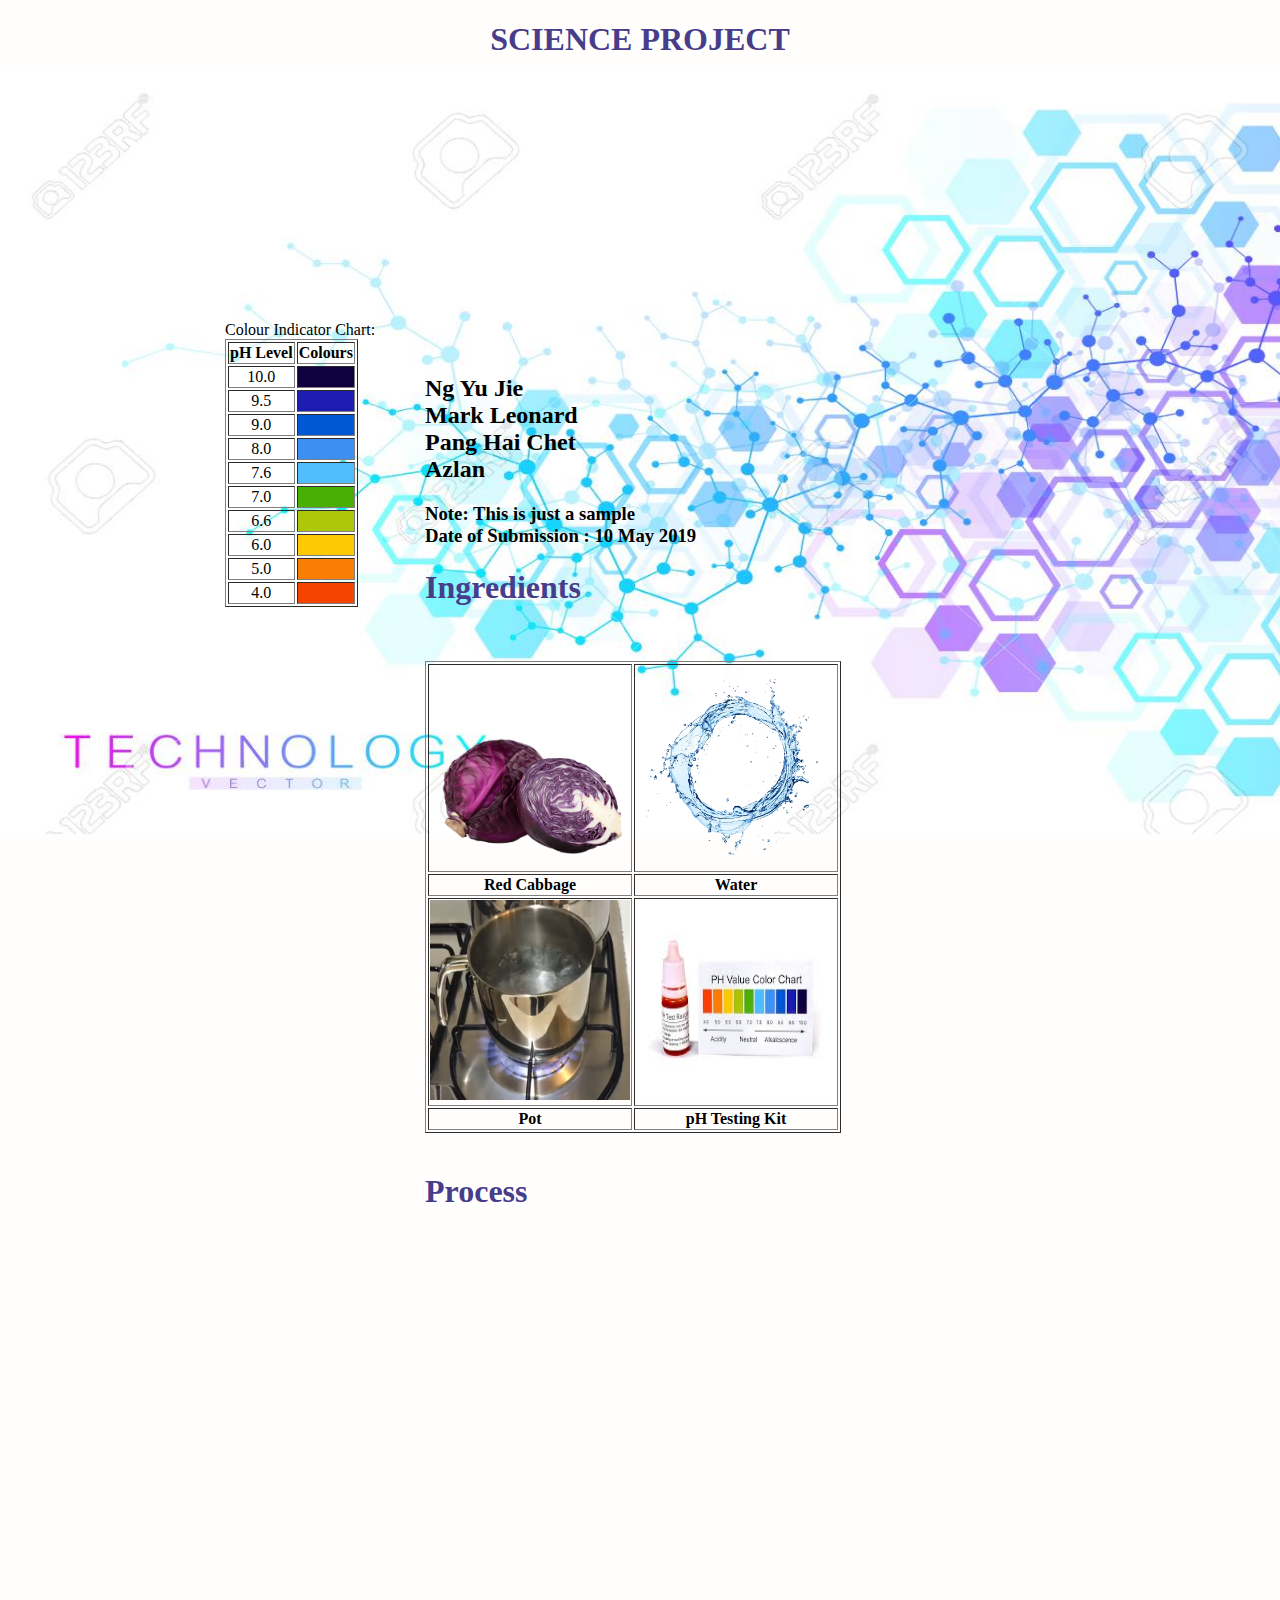
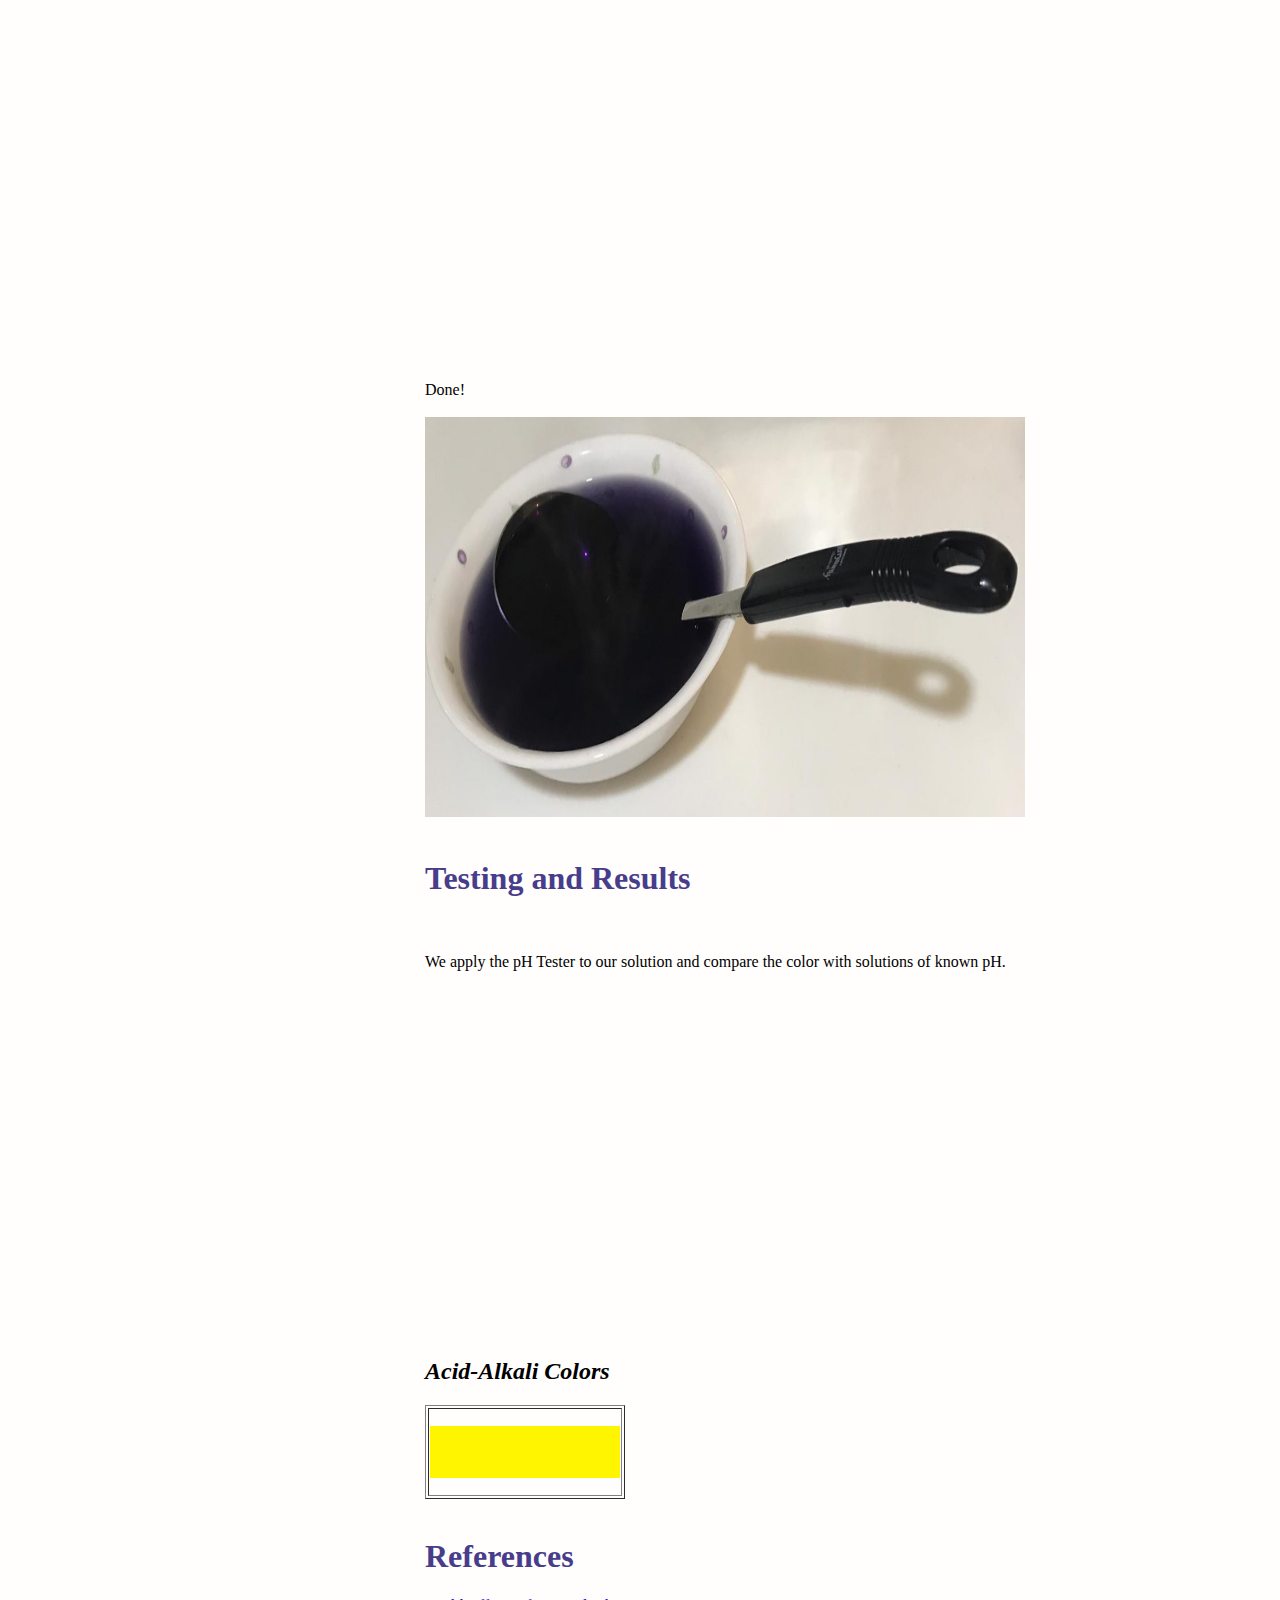
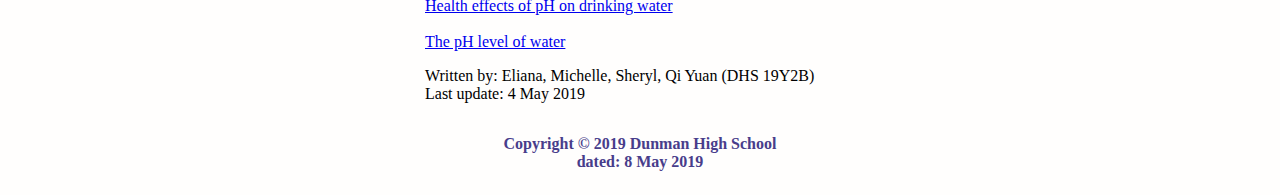
==== main.html @ 45a34dab "Add files via upload" ====
<!doctype html>
<html>
<head>
<title>
Science Project
</title>

<link rel="stylesheet" href="theme4.css">




</head>
<body>
<div id="mainheader">

        <h1>
            SCIENCE PROJECT
        </h1>
        <br />

</div>

<div class="mainclass">

<div id="sidebar">

Colour Indicator Chart:
<table border=1>
<tr>
<th>pH Level</th>
<th>Colours</th>

</tr>



<tr>
<td align="center">10.0</td>
<td bgcolor="#0F013F">&nbsp;</td>
</tr>

<tr>
<td align="center">9.5</td>
<td bgcolor="#1D1DB1">&nbsp;</td>
</tr>

<tr>
<td align="center">9.0</td>
<td bgcolor="#0058D4">&nbsp;</td>
</tr>

<tr>
<td align="center">8.0</td>
<td bgcolor="#3D8FF2">&nbsp;</td>
</tr>

<tr>
<td align="center">7.6</td>
<td bgcolor="#50BEFD">&nbsp;</td>
</tr>

<tr>
<td align="center">7.0</td>
<td bgcolor="#49AF03">&nbsp;</td>
</tr>

<tr>
<td align="center">6.6</td>
<td bgcolor="#AEC709">&nbsp;</td>
</tr>


<tr>
<td align="center">6.0</td>
<td bgcolor="#FDC903">&nbsp;</td>
</tr>

<tr>
<td align="center">5.0</td>
<td bgcolor="#F97F04">&nbsp;</td>
</tr>

<tr>
<td align="center">4.0</td>
<td bgcolor="#F64300">&nbsp;</td>
</tr>


</table>

<p >&nbsp;</p>
<p >&nbsp;</p>


</div>
<div id="maindata">
<p>&nbsp;</p>
        <h2>
            Ng Yu Jie
			<br>
            Mark Leonard
			<br>
            Pang Hai Chet
			<br>
            Azlan
        </h2>
        <h3>
            Note: This is just a sample<br />
            Date of Submission : 10 May 2019
        </h3>


<h1>
			Ingredients
		</h1>
<p>&nbsp;</p>



<table border=1>
    <tr>
    <th> <img src="redcab01.png" width="200" height="200" alt="" id="Cabbage" /> </th>

    <th><img src="water.png" width="200" height="200" alt=""/></th>
    </tr>
    <tr>
    <th> Red Cabbage </th>
    <th> Water</th>
    </tr>
    <tr>
    <th><img src="pot.jpg" width="200" height="200" alt=""/></th>
    <th><img src="phtester.jpg" width="200" height="200" alt=""/></th>
    </tr>
<tr>
    <th> Pot </th>
    <th> pH Testing Kit</th>
    </tr>
</table>
<br />


    		<h1>
			Process
		</h1>


<p>&nbsp;</p>


<iframe width="420" height="345" src="https://www.youtube.com/embed/M4yHIWJAlv8" frameborder="0" allow="accelerometer; autoplay; encrypted-media; gyroscope; picture-in-picture" allowfullscreen></iframe>
<iframe width="420" height="345" src="https://www.youtube.com/embed/SJE7nAapqrU" frameborder="0" allow="accelerometer; autoplay; encrypted-media; gyroscope; picture-in-picture" allowfullscreen></iframe>
<br />
<br />
Done!
<br />
<br />
<img src="processoutcome.jpg" width="600" height="400" alt=""/><br>
<br />








    <h1> Testing and Results </h1>
<p>&nbsp;</p>

We apply the pH Tester to our solution and compare the color with solutions of known pH. <br>
<br>
<iframe width="420" height="345" src="https://www.youtube.com/embed/X20SXpQe044" frameborder="0" allow="accelerometer; autoplay; encrypted-media; gyroscope; picture-in-picture" allowfullscreen></iframe>
<br>
<h2><em>Acid-Alkali Colors</em></h2>


<table width="200" border="1">
  <tbody>
    <tr>
      <td>

	<div id="phcolor" style="background-color: #FFF500">

		<p>&nbsp;</p>
		<p>&nbsp;</p>
		</div>

		</td>
    </tr>
  </tbody>
</table>



<br />


		<h1>
			References
		</h1>
<a href="https://www.livestrong.com/article/214475-health-effects-of-ph-on-drinking-water" target="_blank">Health effects of pH on drinking water</a>
<br />
<br />
<a href="https://www.watersystemscouncil.org/download/wellcare_information_sheets/potential_groundwater_contaminant_information_sheets/9709284pH_Update_September_2007.pdf"
 target="_blank">The pH level of water</a>
<br />
<p>
Written by: Eliana, Michelle, Sheryl, Qi Yuan (DHS 19Y2B)
<br />
Last update: 4 May 2019
<br />


</div>

<div id="footer2">

	<p align="center">
	Copyright &copy; 2019 Dunman High School<br />
	dated: 8 May 2019
	</p>

</div>
</div>



</body>
</html>
---- theme4.css ----
@charset "utf-8";
/* CSS Document */

body
{
            	background-color:#FFFEFD;
				background-image: url(chemistry.jpg);
            	background-repeat: no-repeat;
            	background-position:center;
            	background-attachment:fixed;
            	background-size: auto;
	            	background-size:1290px 768px;
}
h1   {color: darkslateblue;}


#titlename
{
	color:#506A83;
}

#mainheader
{
            	border: none;
            	position: static;
            	right: 0;
            	left: 0;
            	bottom: 0;
            	/* background-color:#0A3EA6; */
            	height: 300px;
            	width: 830px;
            	margin: 0 auto;
				text-align: center;

}

#maindata
{

     float: right;
     border: none;
     width: 630px;

	/* overflow-y:inherit; */


}

.mainclass
{
            	border: none;
            	border-color:#A0F37E;
            	width: 830px;
            	margin: 0 auto;
				overflow: hidden;

}

#sidebar
{
            	float: left;
            	border: none;
            	border-color: #C12528;
            	/* background-color: #BDE509; */
            	width: 200px;
				height: 500px;
	/* overflow-y: auto; */



}

#footer1
{
            	float: left;
            	right: 0;
            	bottom: 0;
            	left: 0;
            	width: 700;
            	border: solid;
            	margin: 0 auto
}

#footer2
{
            	float: left;
            	position: static;
            	right: 0;
            	bottom: 0;
            	left: 0;
            	width: 830px;
            	border: none;
            	margin: 0 auto;
	font-weight: bold;
	color: darkslateblue;

}



theme4.css.txt
Displaying theme3.css.txt.
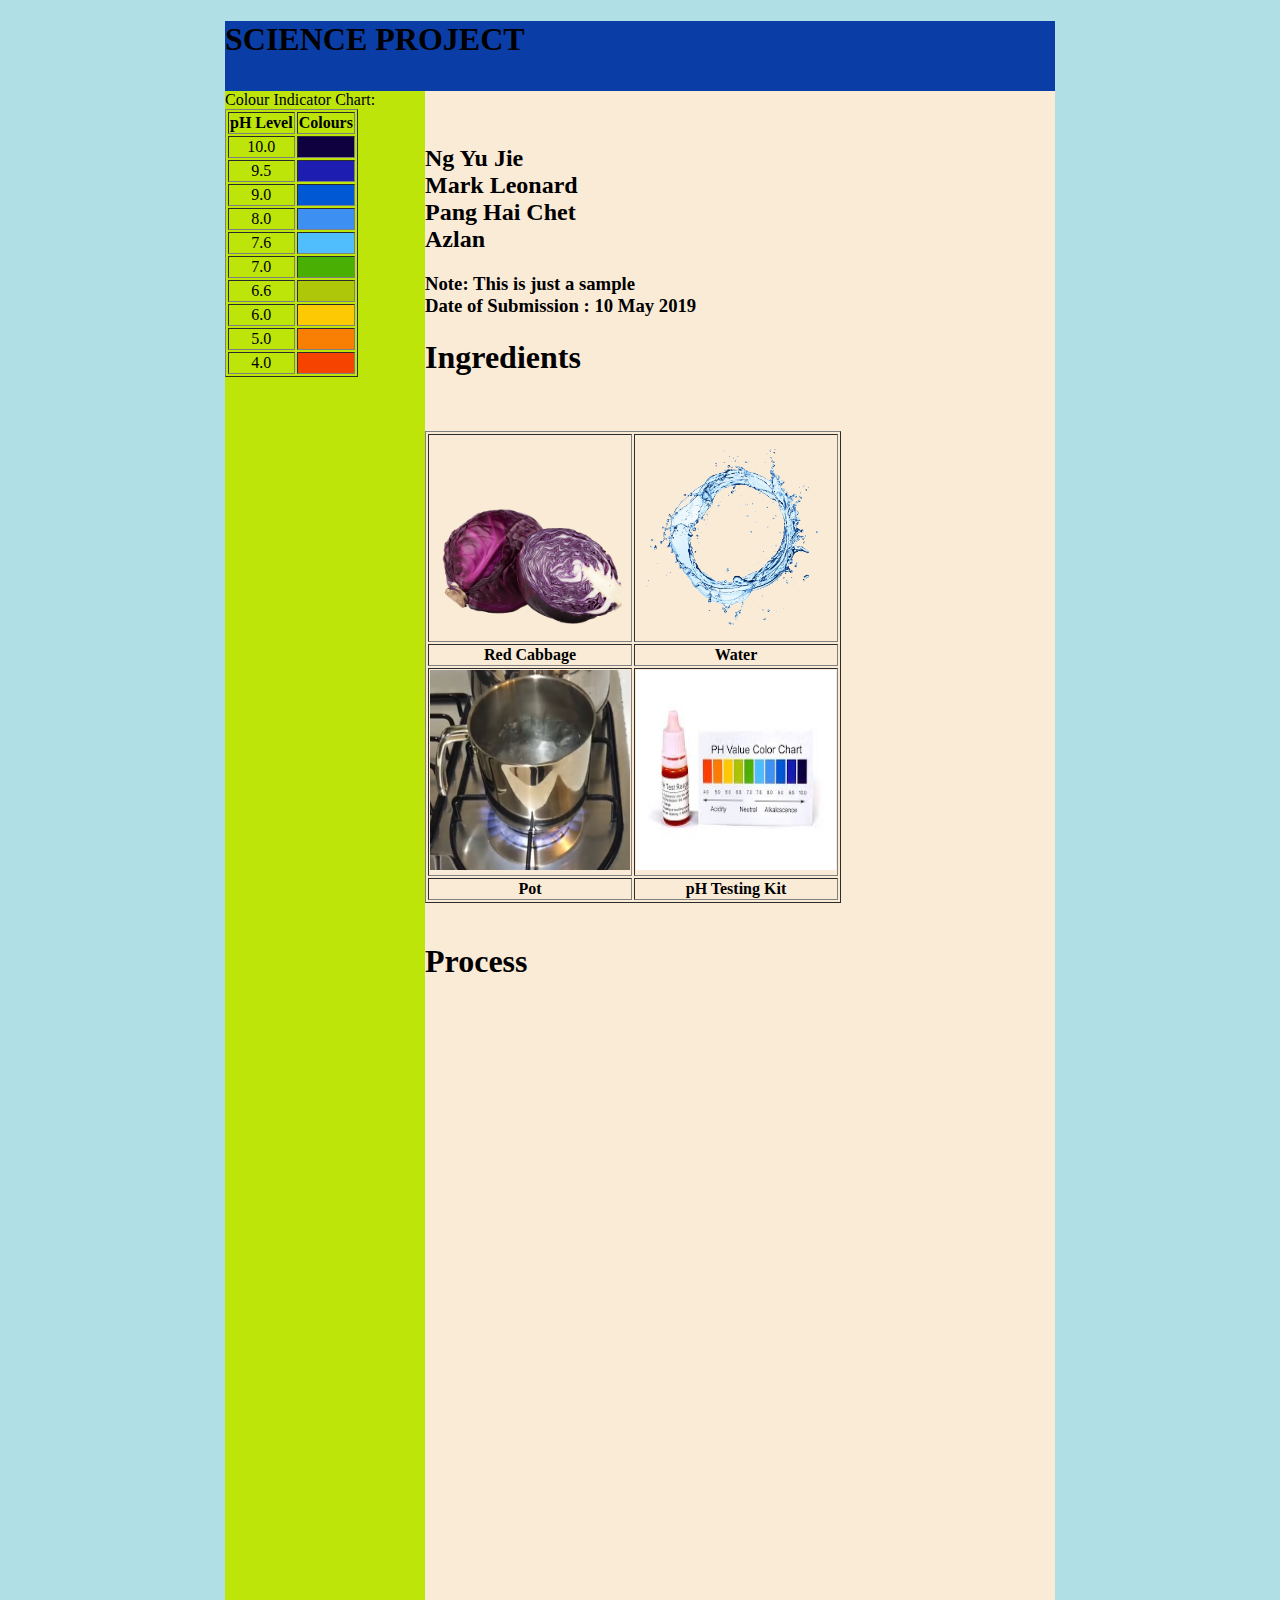
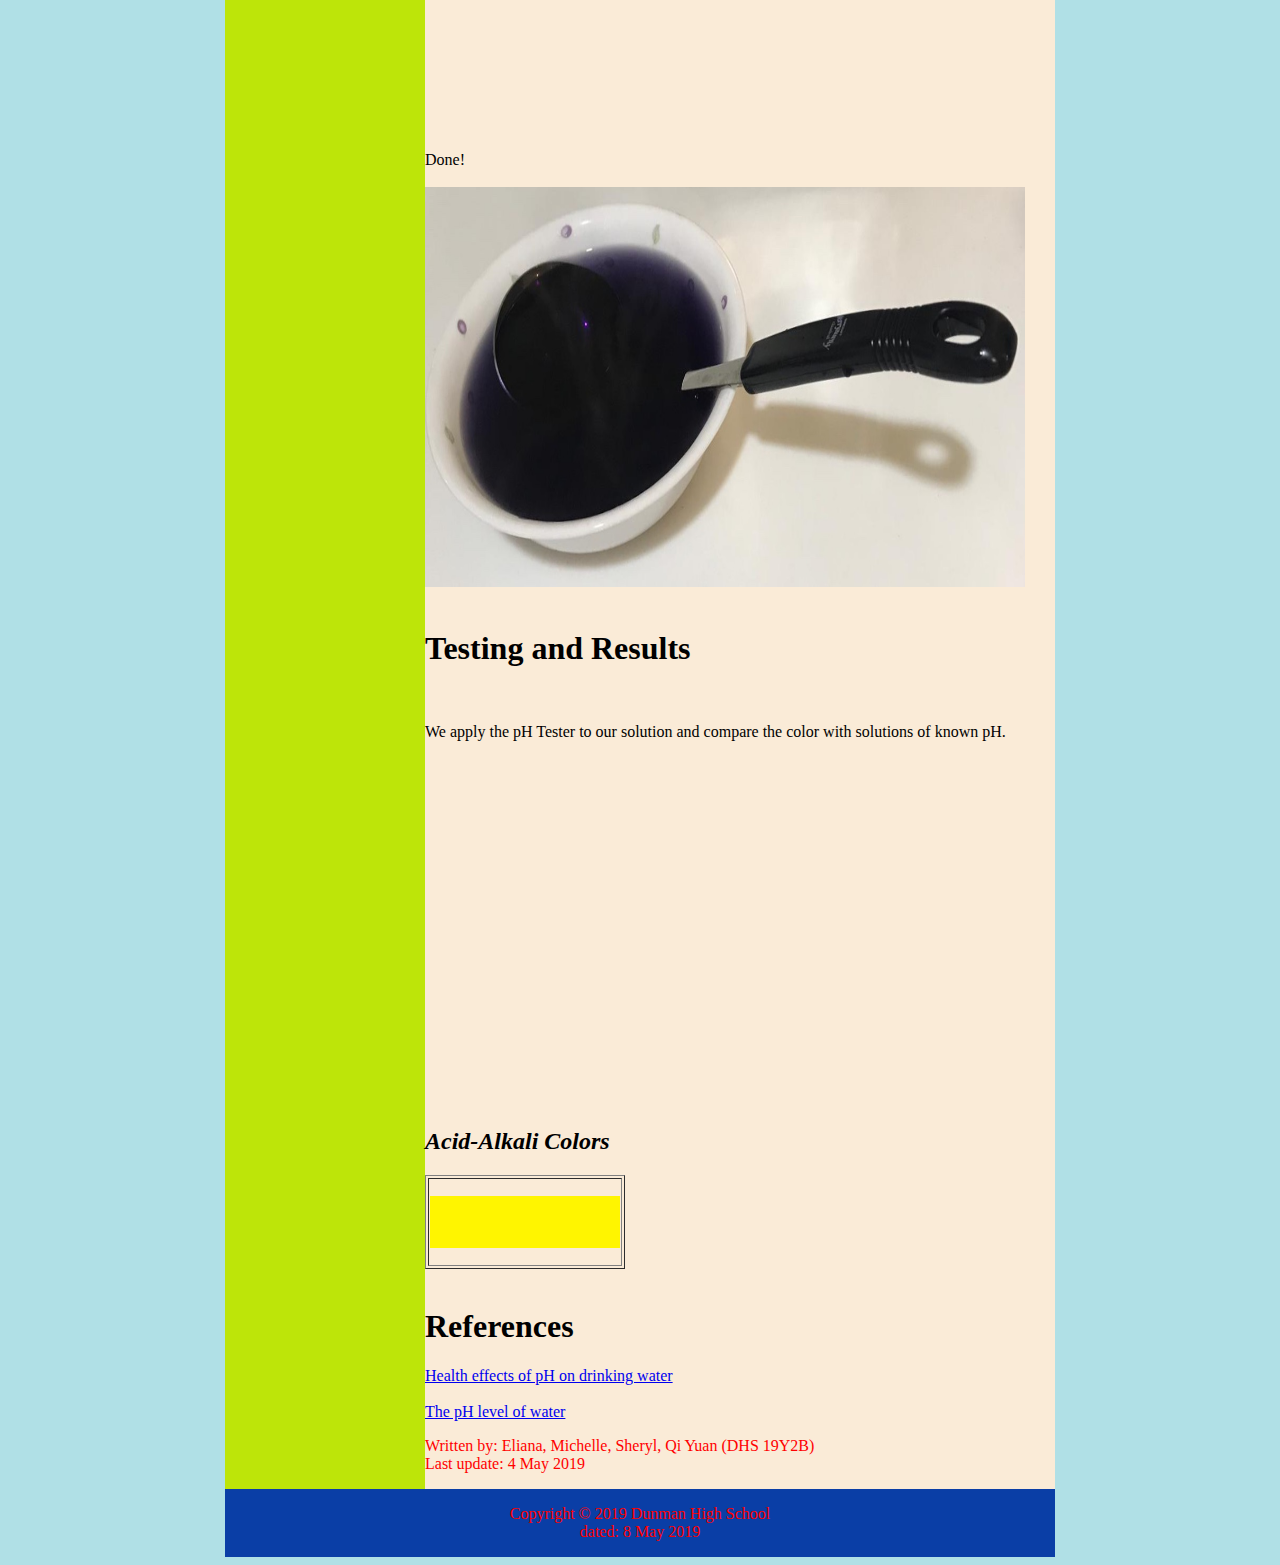
==== commit 436e958e: "Update main.html" ====
--- a/main.html
+++ b/main.html
@@ -5,7 +5,7 @@
 Science Project
 </title>
 
-<link rel="stylesheet" href="theme4.css">
+<link rel="stylesheet" href="theme3.css">
 
 
 
--- a/theme3.css
+++ b/theme3.css
@@ -0,0 +1,88 @@
+@charset "utf-8";
+/* CSS Document */
+
+body
+{
+            	background-color: powderblue;
+            	background-repeat: no-repeat;
+            	background-position:center;
+            	background-attachment: fixed;
+            	background-size:auto;
+}
+h1   {color: black;}
+p	{color: red;}
+
+#mainheader
+{
+            	border: none;
+            	position: static;
+            	right: 0;
+            	left: 0;
+            	bottom: 0;
+            	background-color:#0A3EA6;
+            	height: 70px;
+            	width: 830px;
+            	margin: 0 auto;
+}
+
+#maindata
+{
+
+     float: right;
+     border: none;
+     width: 630px;
+     background-color:antiquewhite;
+     min-height: 100px;
+     padding-bottom: 99999px;
+     margin-bottom: -99999px;
+
+}
+
+.mainclass
+{
+            	border: none;
+            	border-color:#A0F37E;
+            	width: 830px;
+            	min-height: 100px;
+            	margin: 0 auto;
+            	overflow: hidden;
+}
+
+#sidebar
+{
+            	float: left;
+            	border: none;
+            	border-color: #C12528;
+            	background-color: #BDE509;
+            	width: 200px;
+            	height: 500px;
+            	min-height: 100px;
+            	padding-bottom: 99999px;
+            	margin-bottom: -99999px;
+}
+
+#footer1
+{
+            	float: left;
+            	right: 0;
+            	bottom: 0;
+            	left: 0;
+            	width: 700;
+            	border: solid;
+            	margin: 0 auto
+}
+
+#footer2
+{
+            	float: left;
+            	position: static;
+            	right: 0;
+            	bottom: 0;
+            	left: 0;
+            	width: 830px;
+            	border: none;
+            	background-color:#0A3EA6;
+            	margin: 0 auto
+}
+
+
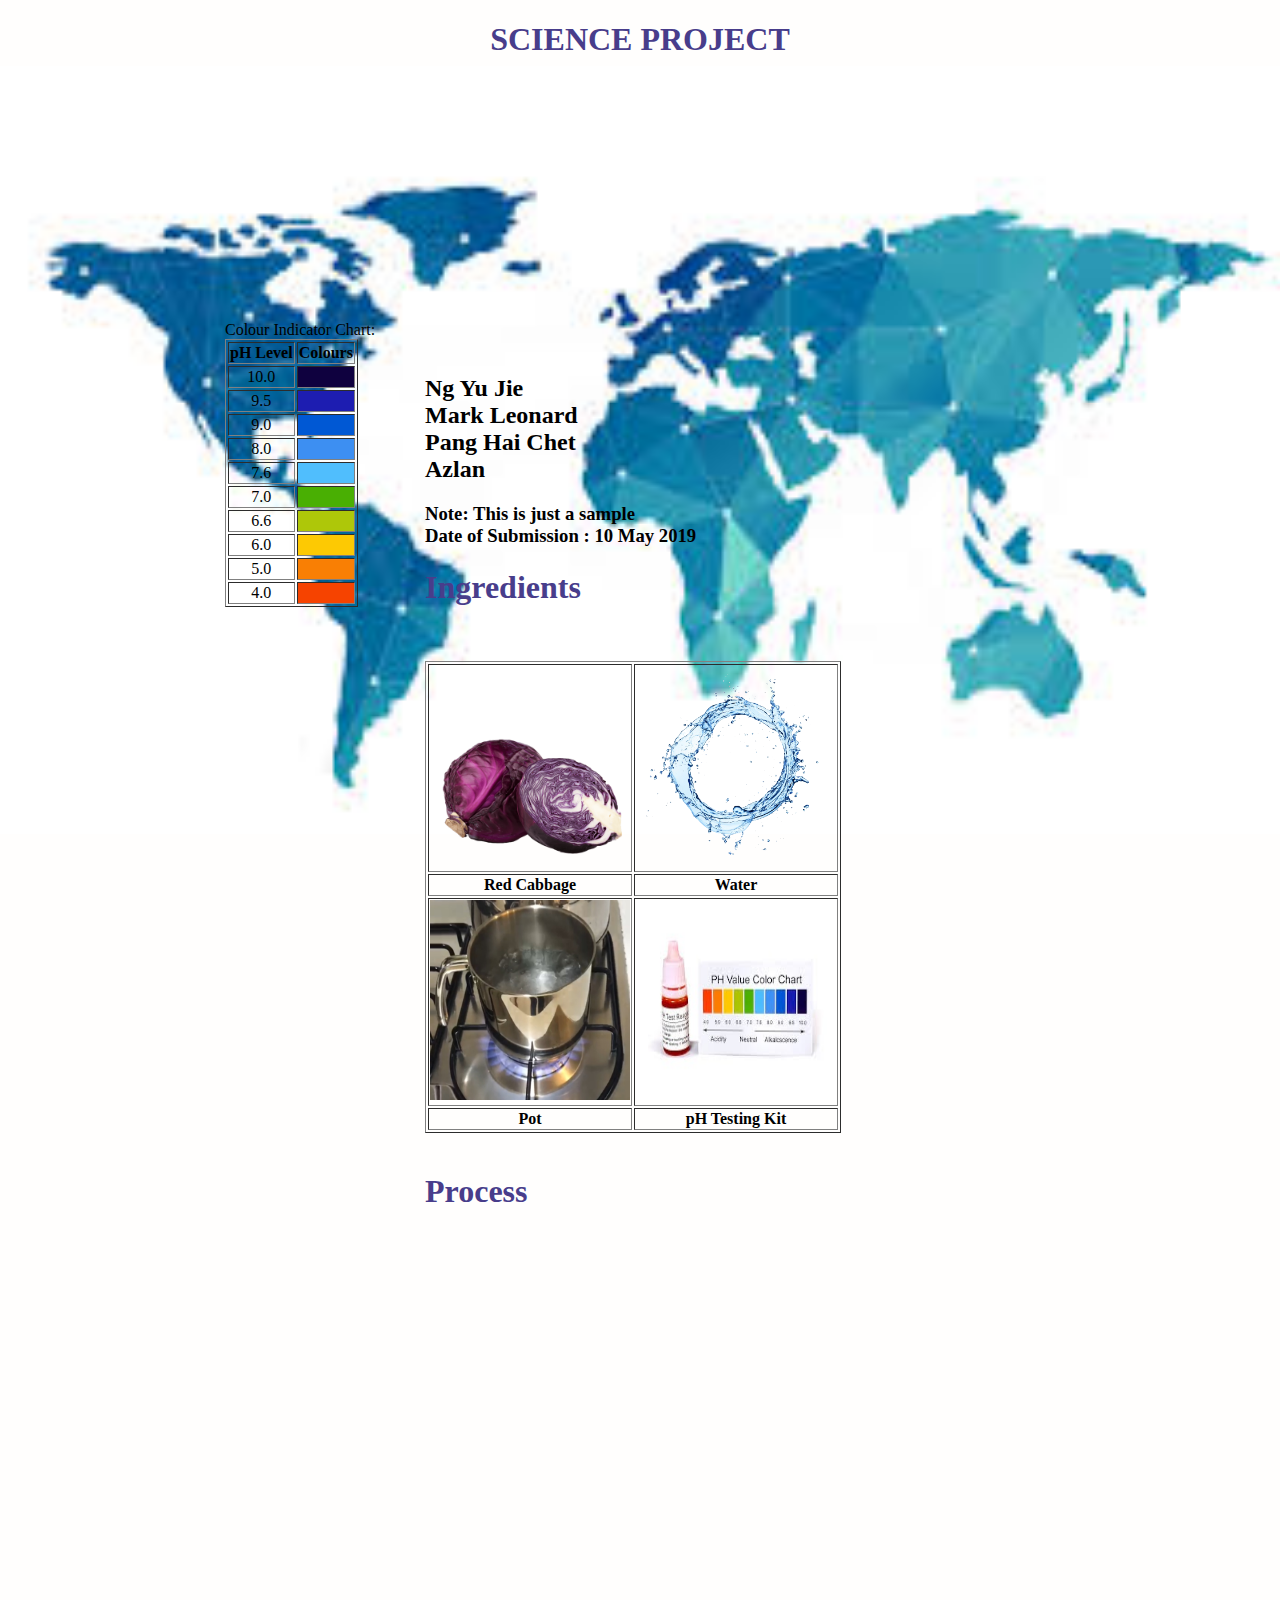
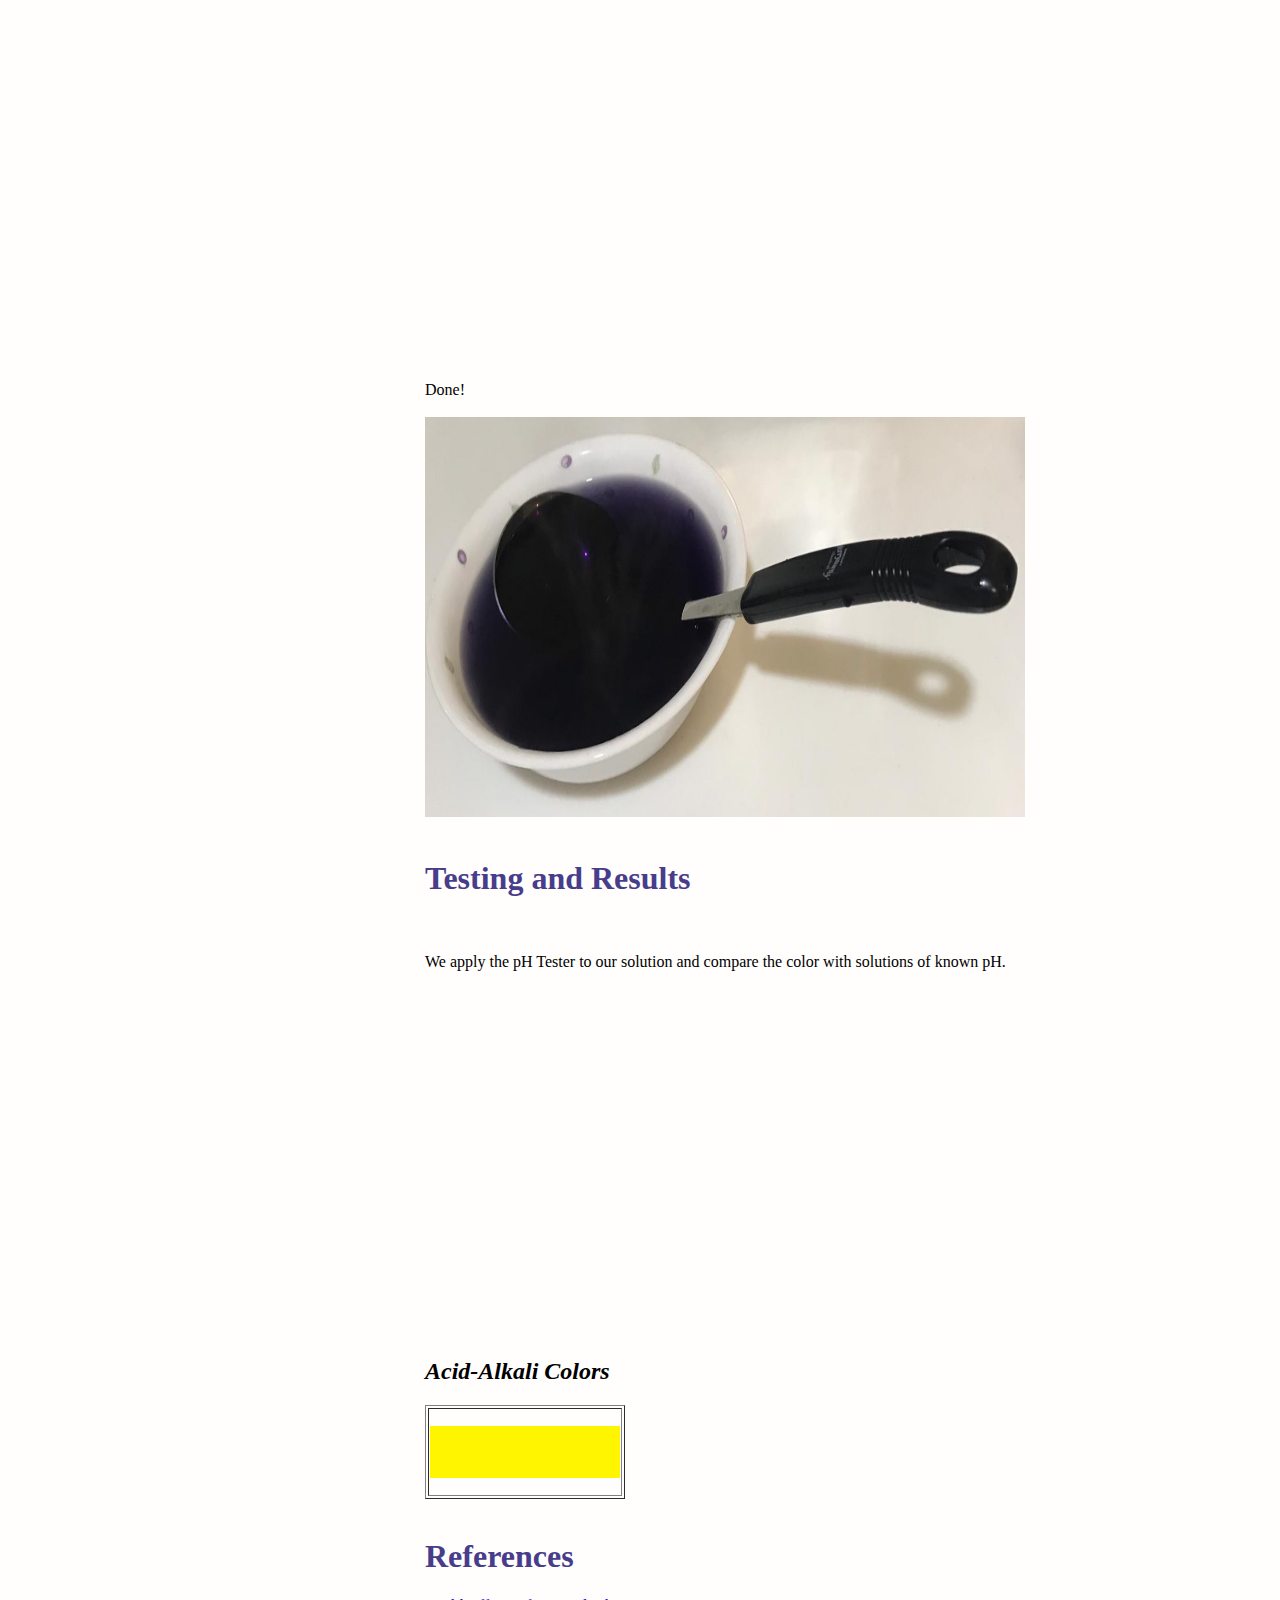
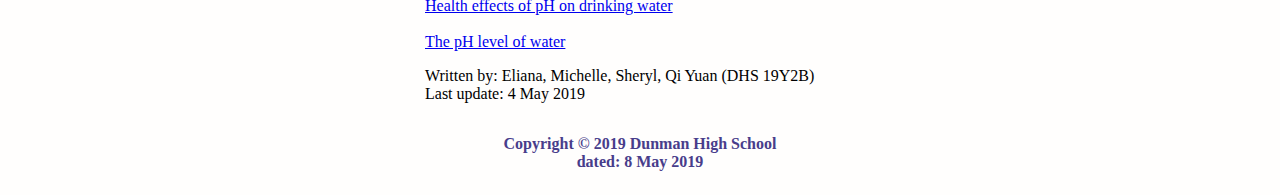
==== commit ebb67a38: "Update main.html" ====
--- a/main.html
+++ b/main.html
@@ -5,7 +5,7 @@
 Science Project
 </title>
 
-<link rel="stylesheet" href="theme3.css">
+<link rel="stylesheet" href="theme4.css">
 
 
 
--- a/theme4.css
+++ b/theme4.css
@@ -0,0 +1,105 @@
+
+
+@charset "utf-8";
+/* CSS Document */
+
+body
+{
+            	background-color:#FFFEFD;
+				background-image: url(world.jpg);
+            	background-repeat: no-repeat;
+            	background-position:center;
+            	background-attachment:fixed;
+            	background-size: auto;
+	            	background-size:1290px 768px;
+}
+h1   {color: darkslateblue;}
+
+
+#titlename
+{
+	color:#506A83;
+}
+
+#mainheader
+{
+            	border: none;
+            	position: static;
+            	right: 0;
+            	left: 0;
+            	bottom: 0;
+            	/* background-color:#0A3EA6; */
+            	height: 300px;
+            	width: 830px;
+            	margin: 0 auto;
+				text-align: center;
+
+}
+
+#maindata
+{
+
+     float: right;
+     border: none;
+     width: 630px;
+
+	/* overflow-y:inherit; */
+
+
+}
+
+.mainclass
+{
+            	border: none;
+            	border-color:#A0F37E;
+            	width: 830px;
+            	margin: 0 auto;
+				overflow: hidden;
+
+}
+
+#sidebar
+{
+            	float: left;
+            	border: none;
+            	border-color: #C12528;
+            	/* background-color: #BDE509; */
+            	width: 200px;
+				height: 500px;
+	/* overflow-y: auto; */
+
+
+
+}
+
+#footer1
+{
+            	float: left;
+            	right: 0;
+            	bottom: 0;
+            	left: 0;
+            	width: 700;
+            	border: solid;
+            	margin: 0 auto
+}
+
+#footer2
+{
+            	float: left;
+            	position: static;
+            	right: 0;
+            	bottom: 0;
+            	left: 0;
+            	width: 830px;
+            	border: none;
+            	margin: 0 auto;
+	font-weight: bold;
+	color: darkslateblue;
+
+}
+
+
+
+theme4.css.txt
+Displaying theme3.css.txt.
+
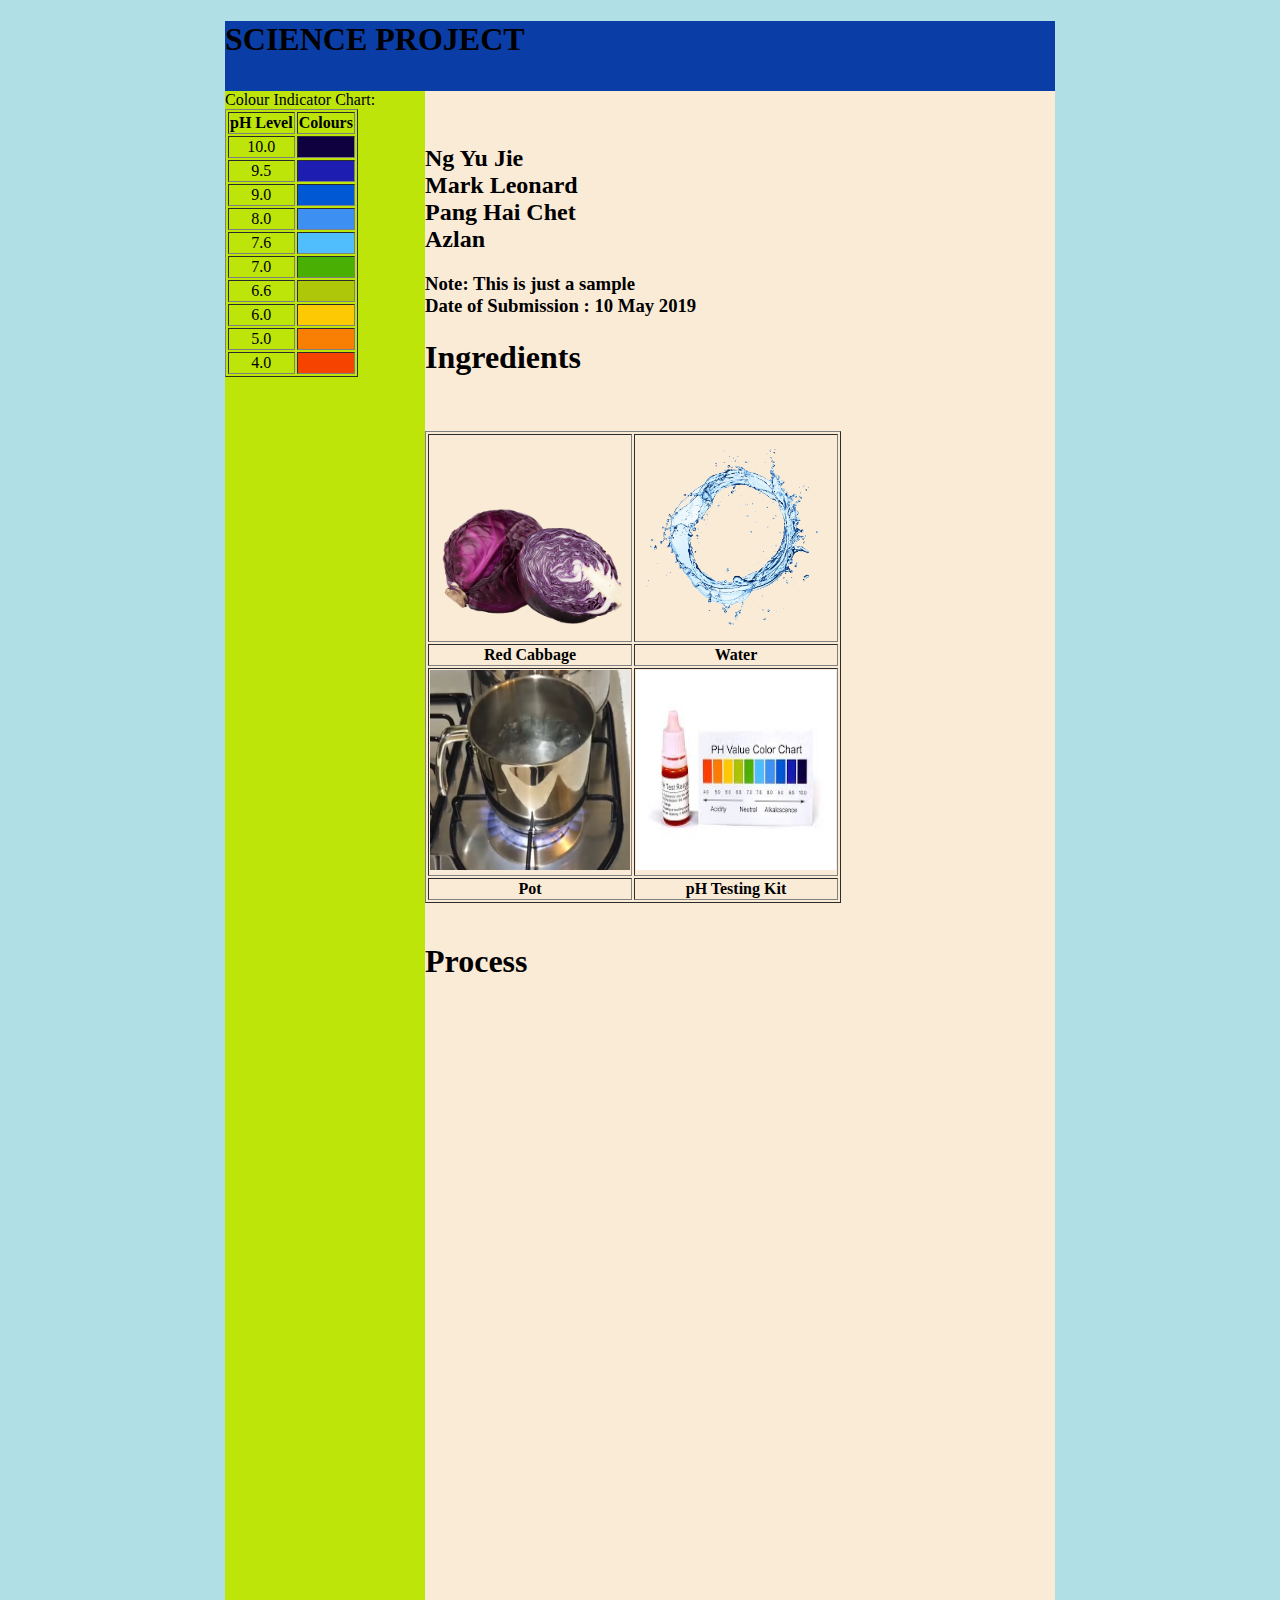
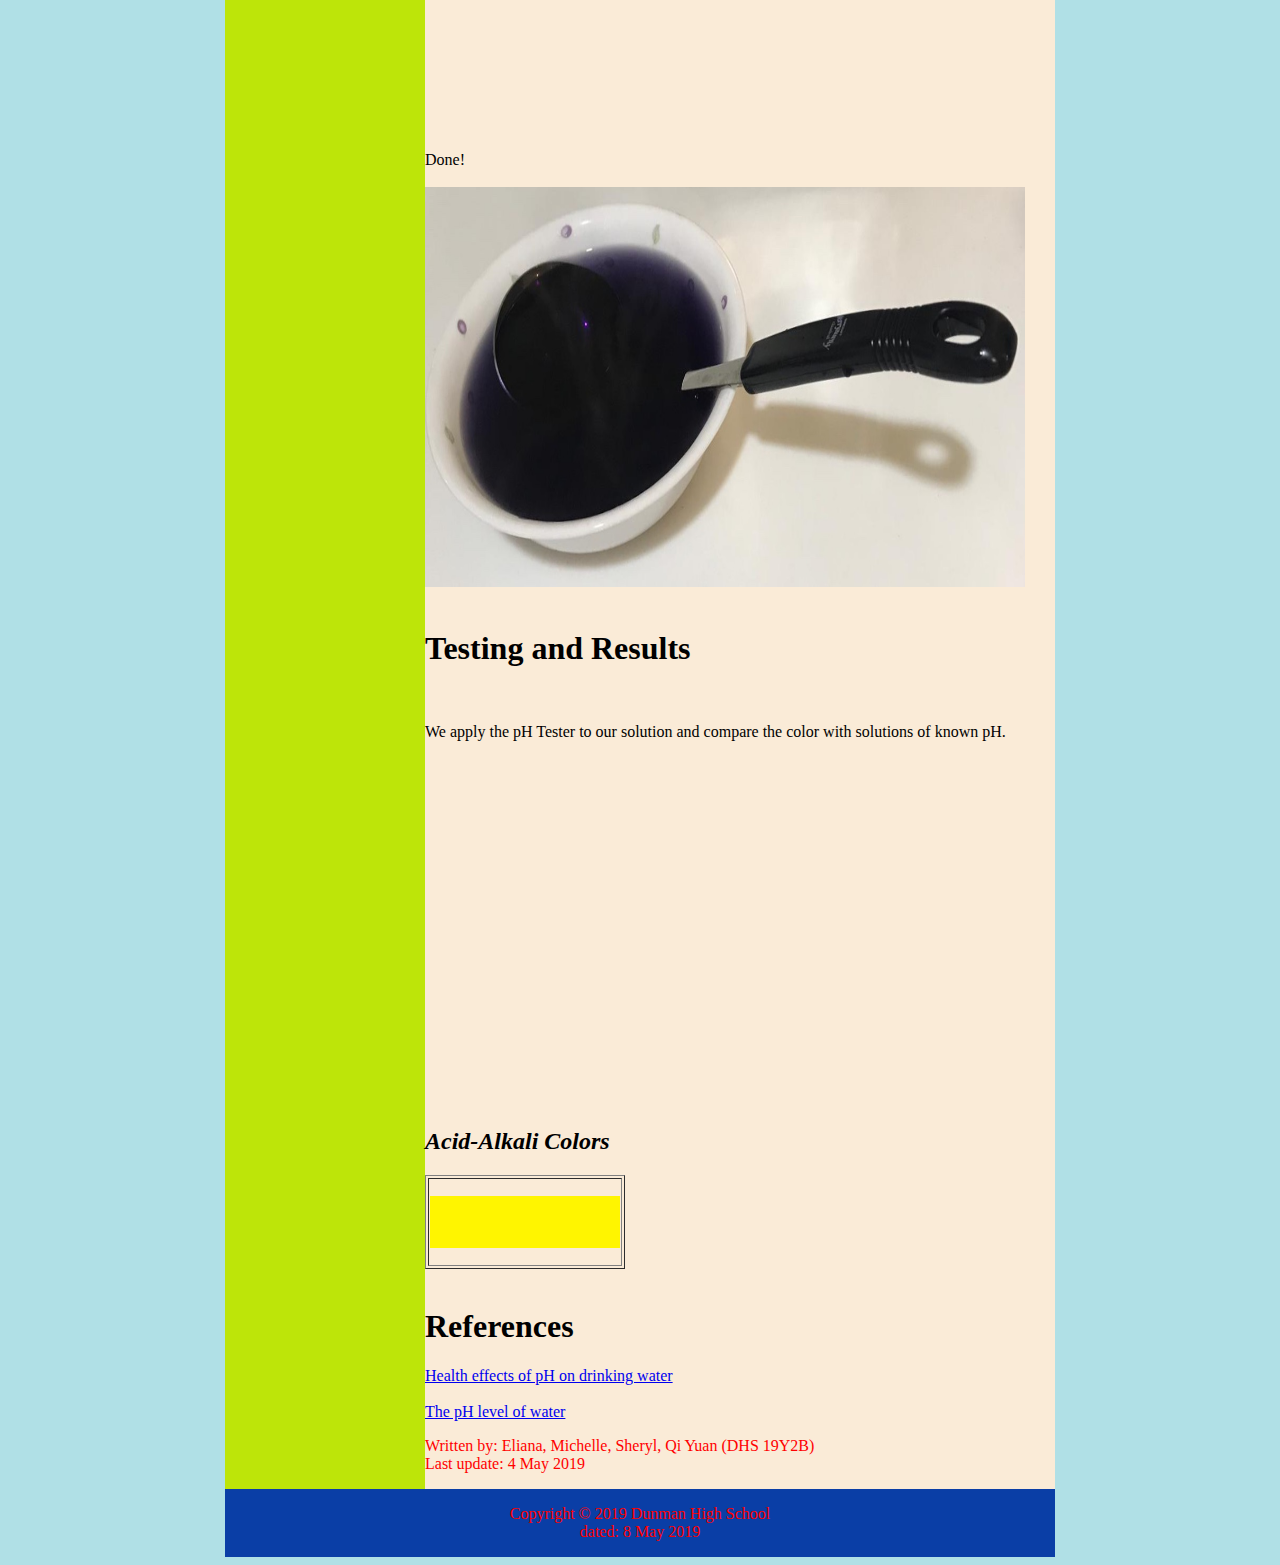
==== commit 5fad7c67: "Update main.html" ====
--- a/main.html
+++ b/main.html
@@ -5,7 +5,7 @@
 Science Project
 </title>
 
-<link rel="stylesheet" href="theme4.css">
+<link rel="stylesheet" href="theme3.css">
 
 
 
--- a/theme3.css
+++ b/theme3.css
@@ -0,0 +1,88 @@
+@charset "utf-8";
+/* CSS Document */
+
+body
+{
+            	background-color: powderblue;
+            	background-repeat: no-repeat;
+            	background-position:center;
+            	background-attachment: fixed;
+            	background-size:auto;
+}
+h1   {color: black;}
+p	{color: red;}
+
+#mainheader
+{
+            	border: none;
+            	position: static;
+            	right: 0;
+            	left: 0;
+            	bottom: 0;
+            	background-color:#0A3EA6;
+            	height: 70px;
+            	width: 830px;
+            	margin: 0 auto;
+}
+
+#maindata
+{
+
+     float: right;
+     border: none;
+     width: 630px;
+     background-color:antiquewhite;
+     min-height: 100px;
+     padding-bottom: 99999px;
+     margin-bottom: -99999px;
+
+}
+
+.mainclass
+{
+            	border: none;
+            	border-color:#A0F37E;
+            	width: 830px;
+            	min-height: 100px;
+            	margin: 0 auto;
+            	overflow: hidden;
+}
+
+#sidebar
+{
+            	float: left;
+            	border: none;
+            	border-color: #C12528;
+            	background-color: #BDE509;
+            	width: 200px;
+            	height: 500px;
+            	min-height: 100px;
+            	padding-bottom: 99999px;
+            	margin-bottom: -99999px;
+}
+
+#footer1
+{
+            	float: left;
+            	right: 0;
+            	bottom: 0;
+            	left: 0;
+            	width: 700;
+            	border: solid;
+            	margin: 0 auto
+}
+
+#footer2
+{
+            	float: left;
+            	position: static;
+            	right: 0;
+            	bottom: 0;
+            	left: 0;
+            	width: 830px;
+            	border: none;
+            	background-color:#0A3EA6;
+            	margin: 0 auto
+}
+
+
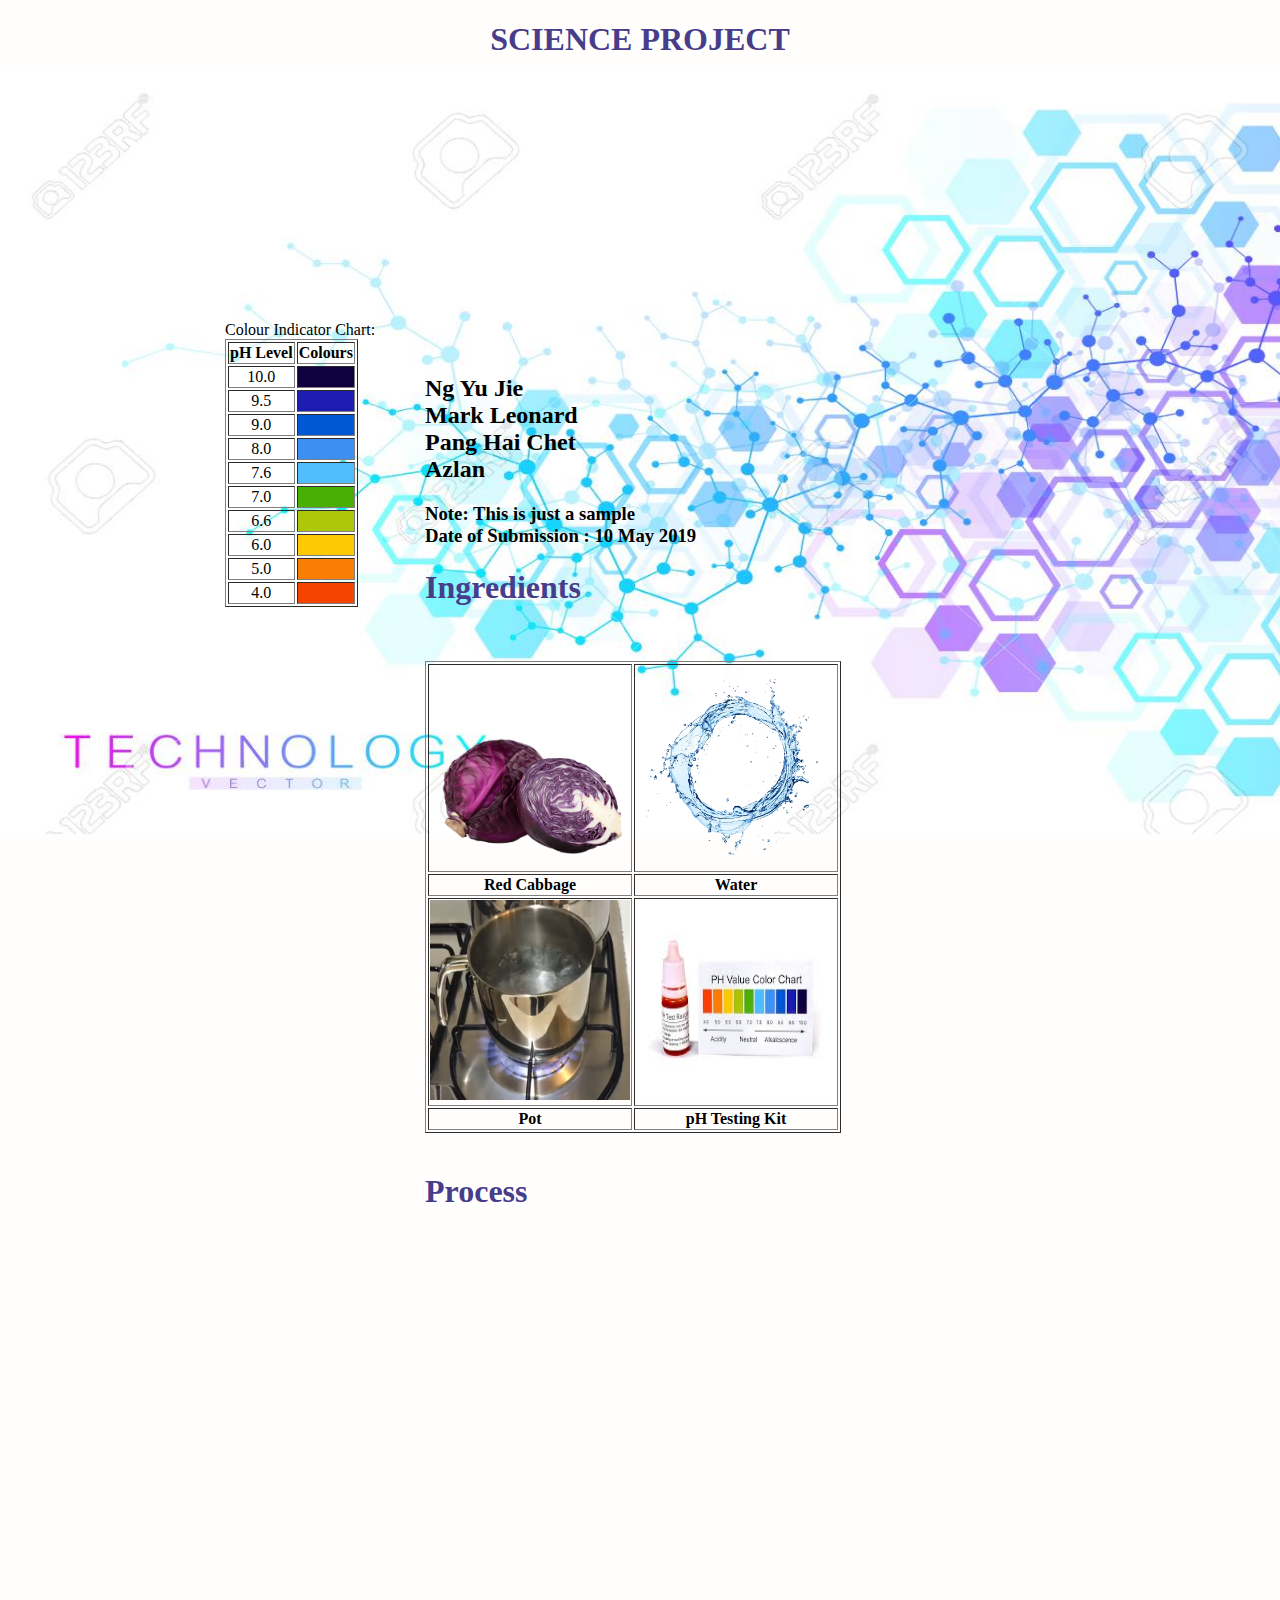
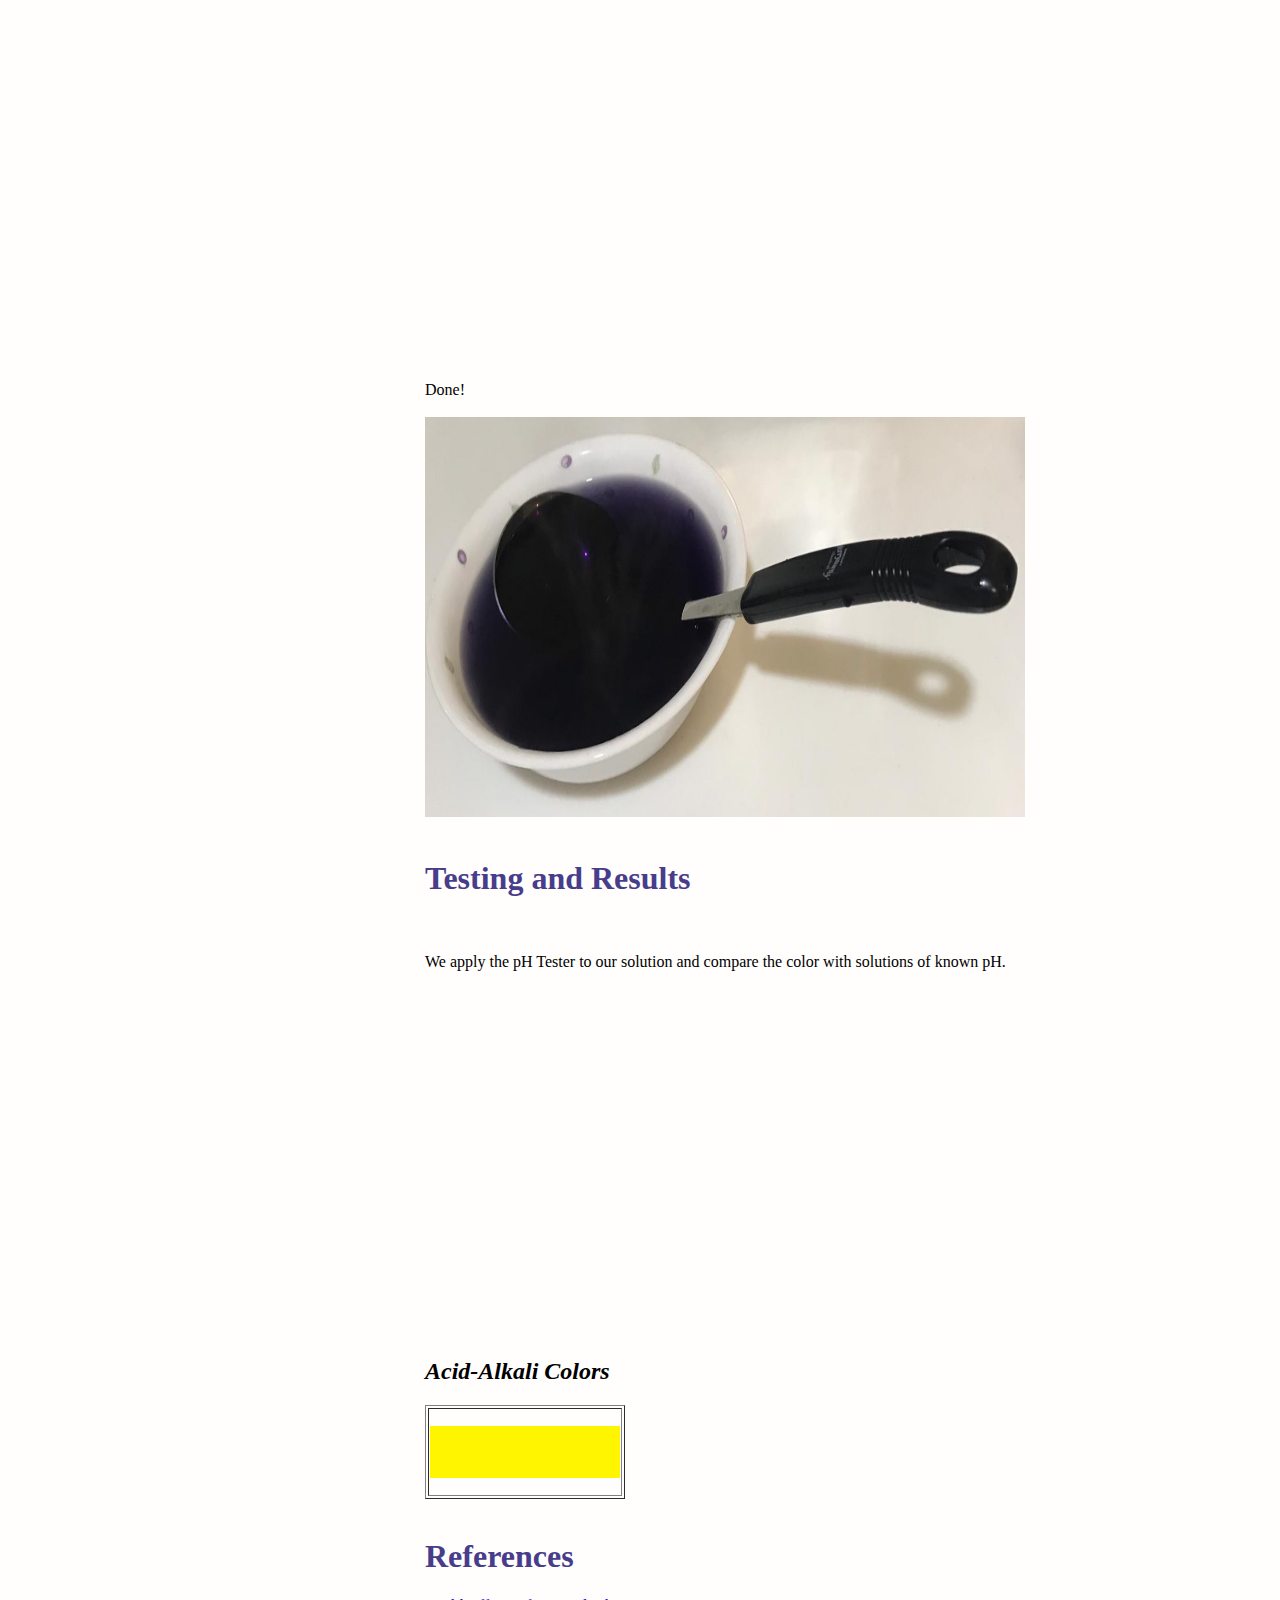
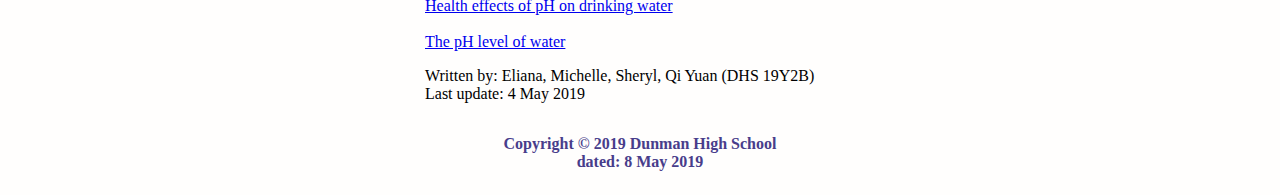
==== commit 83ce6085: "Update main.html" ====
--- a/main.html
+++ b/main.html
@@ -5,7 +5,7 @@
 Science Project
 </title>
 
-<link rel="stylesheet" href="theme3.css">
+<link rel="stylesheet" href="theme4.css">
 
 
 
--- a/theme4.css
+++ b/theme4.css
@@ -0,0 +1,105 @@
+
+
+@charset "utf-8";
+/* CSS Document */
+
+body
+{
+            	background-color:#FFFEFD;
+				background-image: url(chemistry.jpg);
+            	background-repeat: no-repeat;
+            	background-position:center;
+            	background-attachment:fixed;
+            	background-size: auto;
+	            	background-size:1290px 768px;
+}
+h1   {color: darkslateblue;}
+
+
+#titlename
+{
+	color:#506A83;
+}
+
+#mainheader
+{
+            	border: none;
+            	position: static;
+            	right: 0;
+            	left: 0;
+            	bottom: 0;
+            	/* background-color:#0A3EA6; */
+            	height: 300px;
+            	width: 830px;
+            	margin: 0 auto;
+				text-align: center;
+
+}
+
+#maindata
+{
+
+     float: right;
+     border: none;
+     width: 630px;
+
+	/* overflow-y:inherit; */
+
+
+}
+
+.mainclass
+{
+            	border: none;
+            	border-color:#A0F37E;
+            	width: 830px;
+            	margin: 0 auto;
+				overflow: hidden;
+
+}
+
+#sidebar
+{
+            	float: left;
+            	border: none;
+            	border-color: #C12528;
+            	/* background-color: #BDE509; */
+            	width: 200px;
+				height: 500px;
+	/* overflow-y: auto; */
+
+
+
+}
+
+#footer1
+{
+            	float: left;
+            	right: 0;
+            	bottom: 0;
+            	left: 0;
+            	width: 700;
+            	border: solid;
+            	margin: 0 auto
+}
+
+#footer2
+{
+            	float: left;
+            	position: static;
+            	right: 0;
+            	bottom: 0;
+            	left: 0;
+            	width: 830px;
+            	border: none;
+            	margin: 0 auto;
+	font-weight: bold;
+	color: darkslateblue;
+
+}
+
+
+
+theme4.css.txt
+Displaying theme3.css.txt.
+
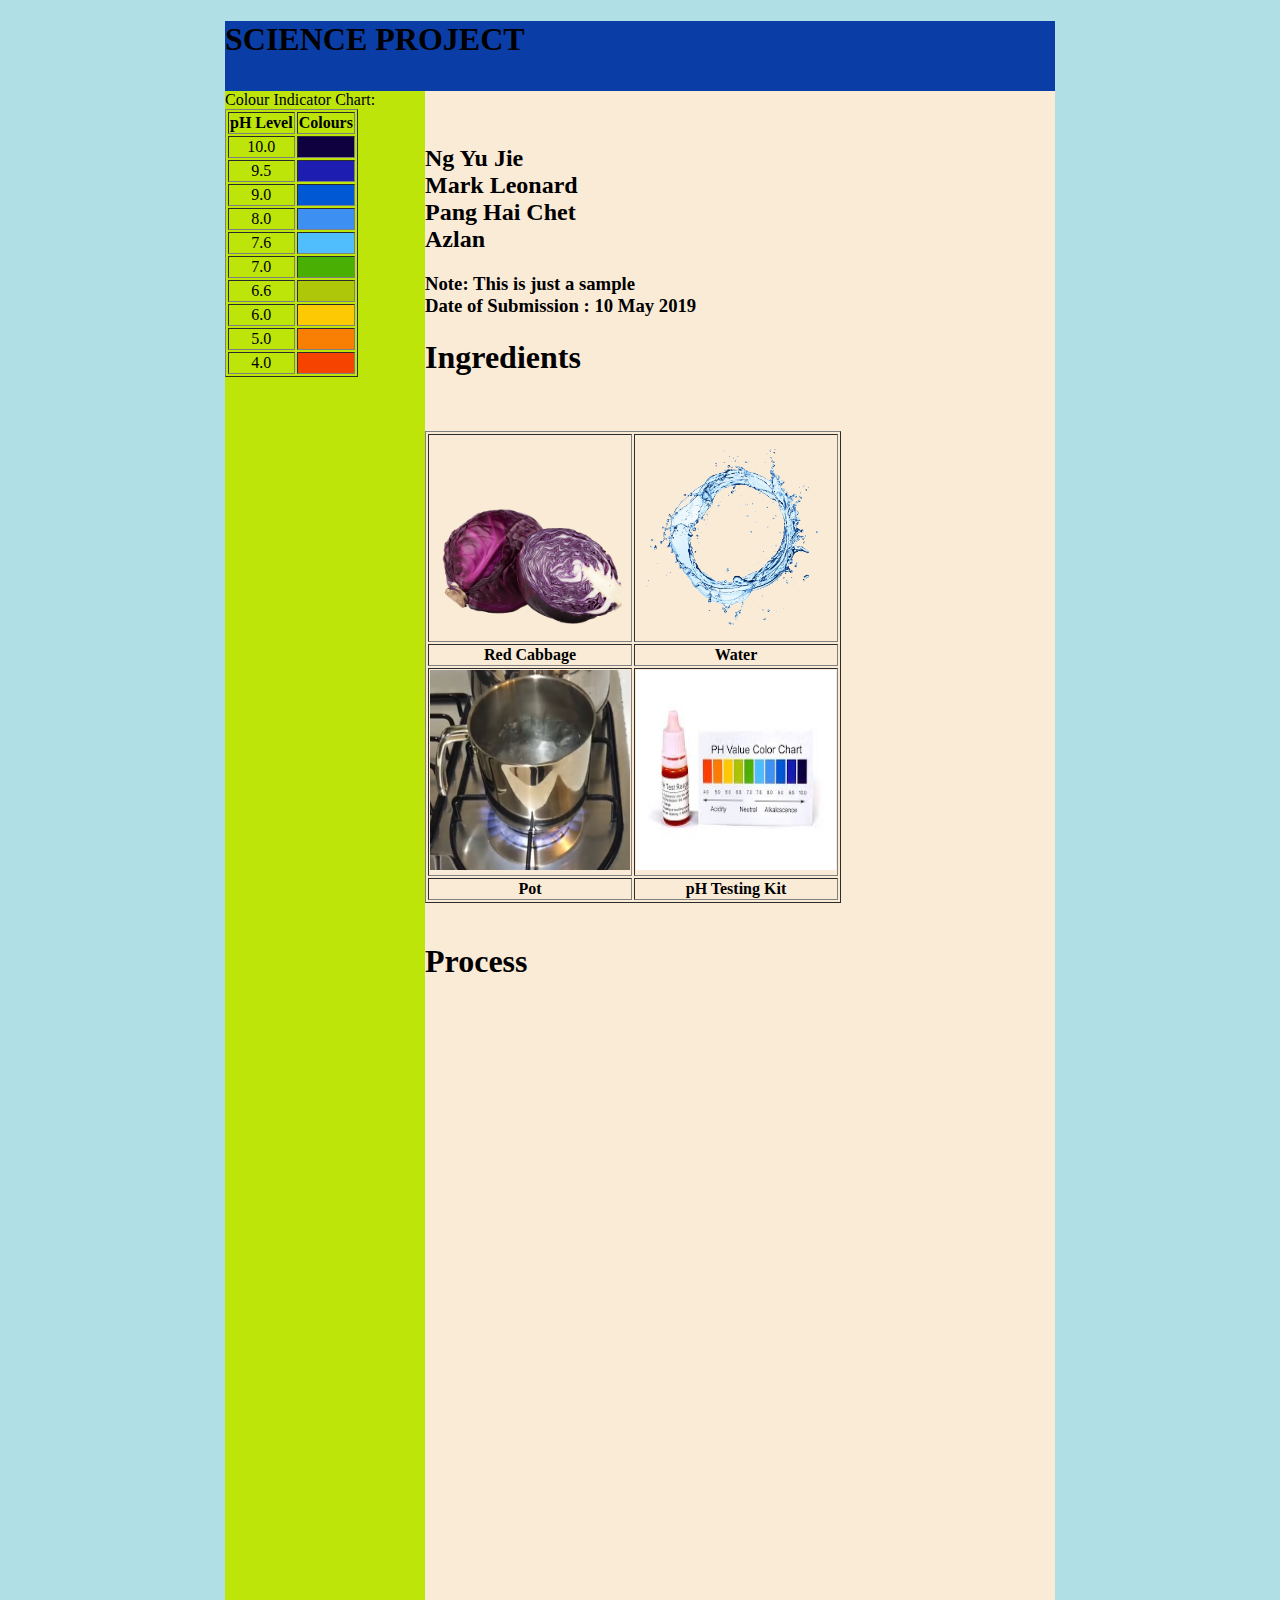
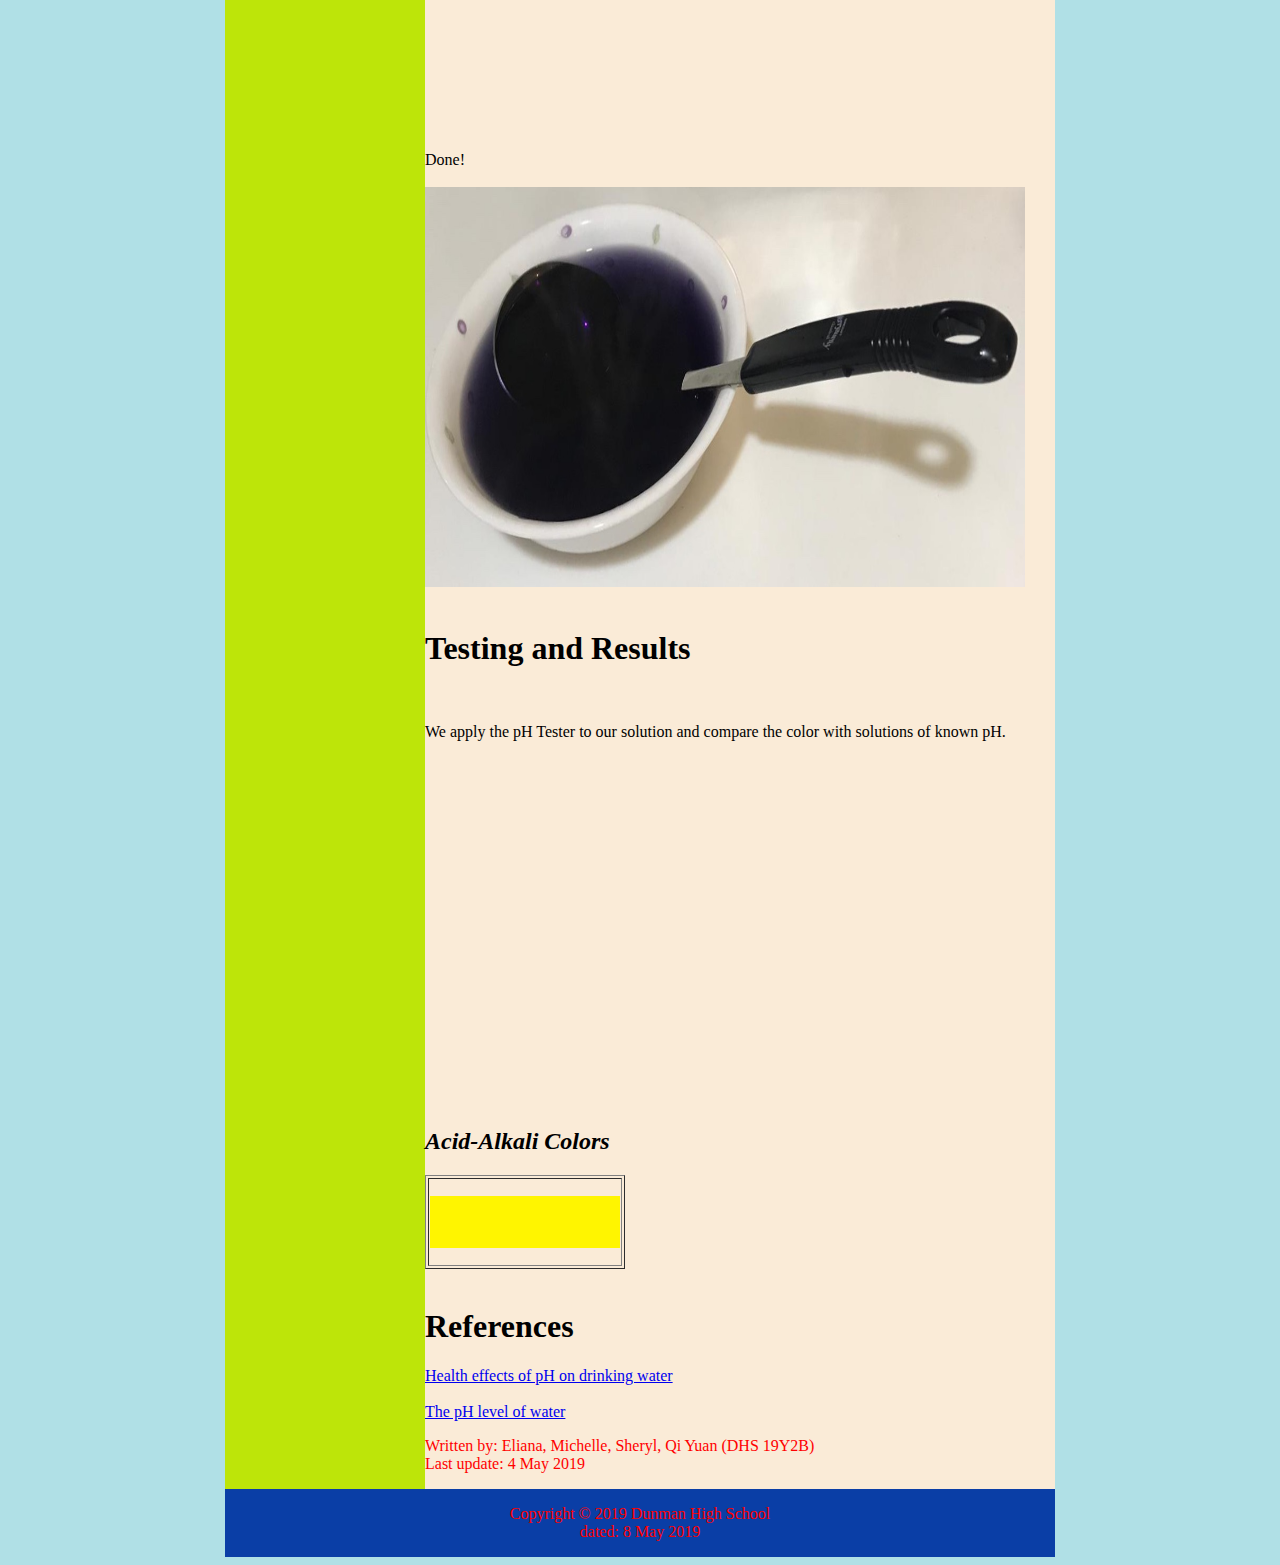
==== commit 0321e101: "Update main.html" ====
--- a/main.html
+++ b/main.html
@@ -5,7 +5,7 @@
 Science Project
 </title>
 
-<link rel="stylesheet" href="theme4.css">
+<link rel="stylesheet" href="theme3.css">
 
 
 
@@ -228,3 +228,4 @@
 
 </body>
 </html>
+
--- a/theme3.css
+++ b/theme3.css
@@ -0,0 +1,88 @@
+@charset "utf-8";
+/* CSS Document */
+
+body
+{
+            	background-color: powderblue;
+            	background-repeat: no-repeat;
+            	background-position:center;
+            	background-attachment: fixed;
+            	background-size:auto;
+}
+h1   {color: black;}
+p	{color: red;}
+
+#mainheader
+{
+            	border: none;
+            	position: static;
+            	right: 0;
+            	left: 0;
+            	bottom: 0;
+            	background-color:#0A3EA6;
+            	height: 70px;
+            	width: 830px;
+            	margin: 0 auto;
+}
+
+#maindata
+{
+
+     float: right;
+     border: none;
+     width: 630px;
+     background-color:antiquewhite;
+     min-height: 100px;
+     padding-bottom: 99999px;
+     margin-bottom: -99999px;
+
+}
+
+.mainclass
+{
+            	border: none;
+            	border-color:#A0F37E;
+            	width: 830px;
+            	min-height: 100px;
+            	margin: 0 auto;
+            	overflow: hidden;
+}
+
+#sidebar
+{
+            	float: left;
+            	border: none;
+            	border-color: #C12528;
+            	background-color: #BDE509;
+            	width: 200px;
+            	height: 500px;
+            	min-height: 100px;
+            	padding-bottom: 99999px;
+            	margin-bottom: -99999px;
+}
+
+#footer1
+{
+            	float: left;
+            	right: 0;
+            	bottom: 0;
+            	left: 0;
+            	width: 700;
+            	border: solid;
+            	margin: 0 auto
+}
+
+#footer2
+{
+            	float: left;
+            	position: static;
+            	right: 0;
+            	bottom: 0;
+            	left: 0;
+            	width: 830px;
+            	border: none;
+            	background-color:#0A3EA6;
+            	margin: 0 auto
+}
+
+
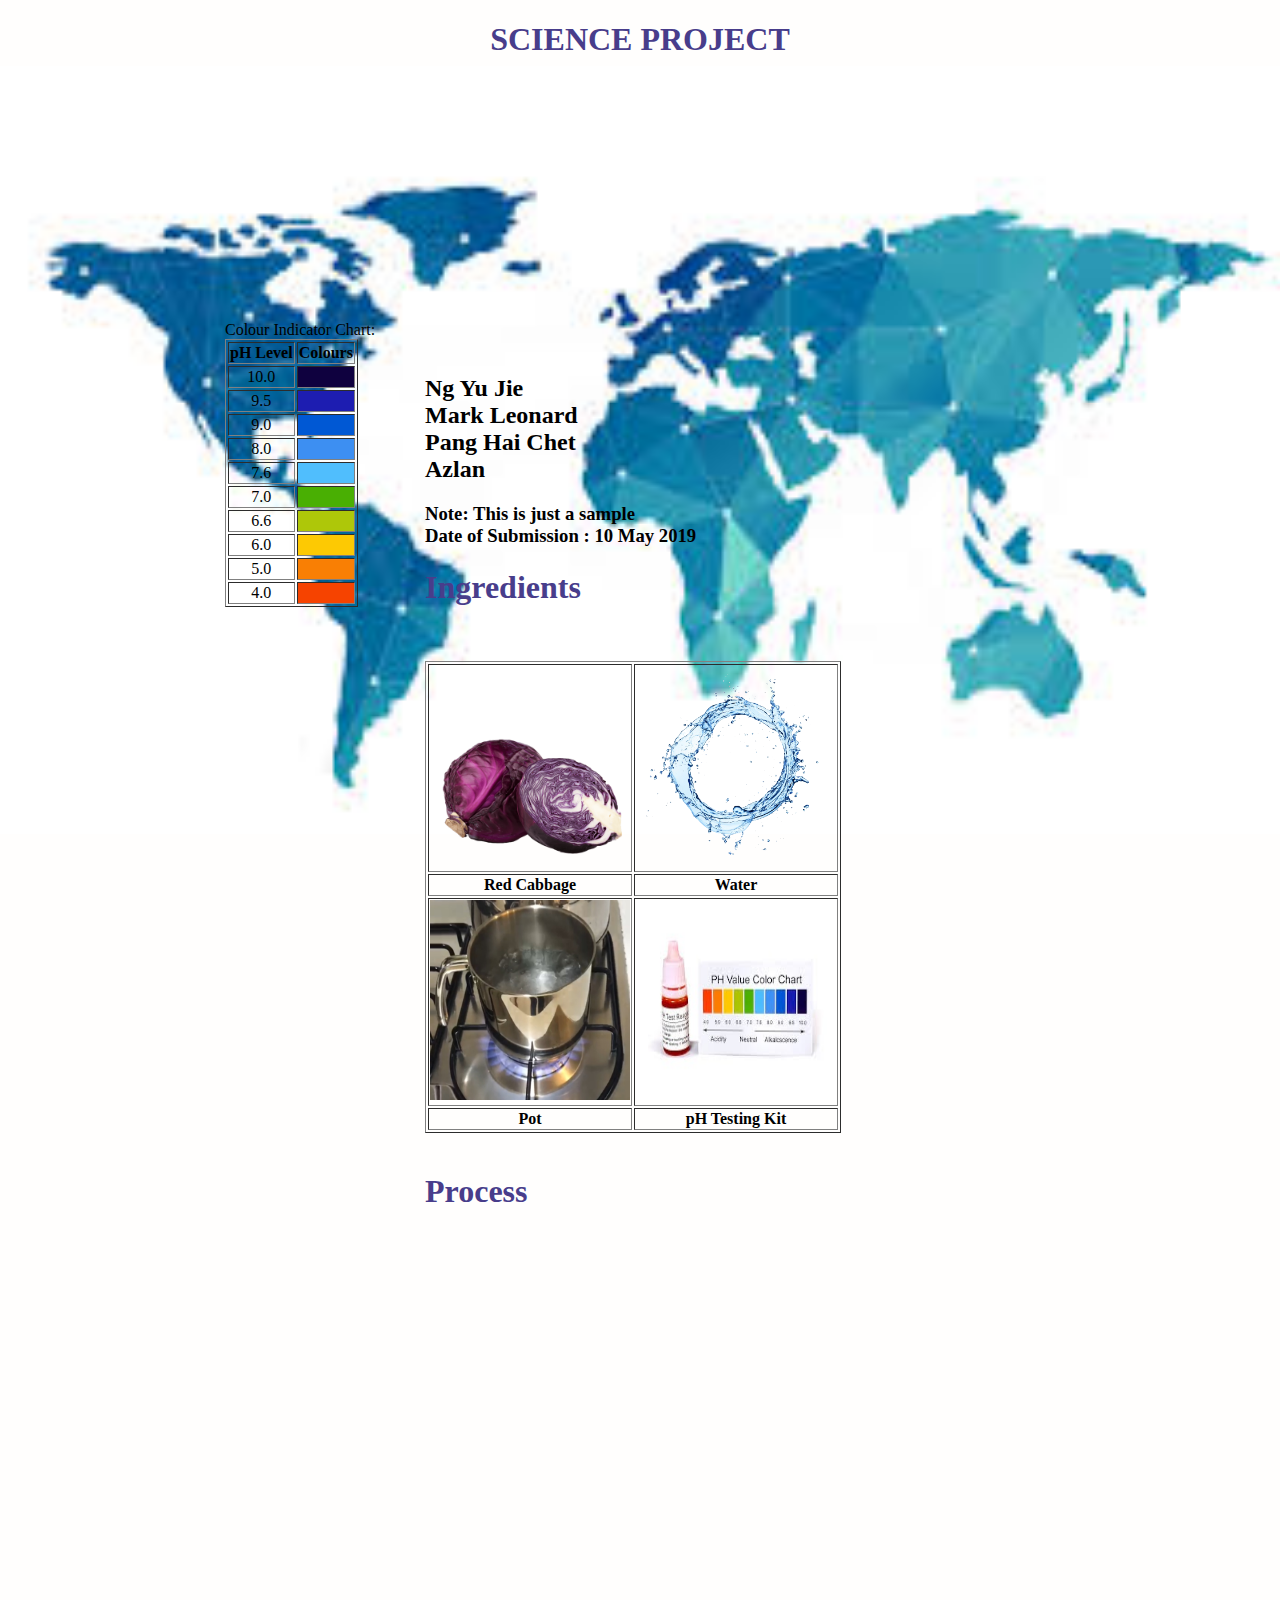
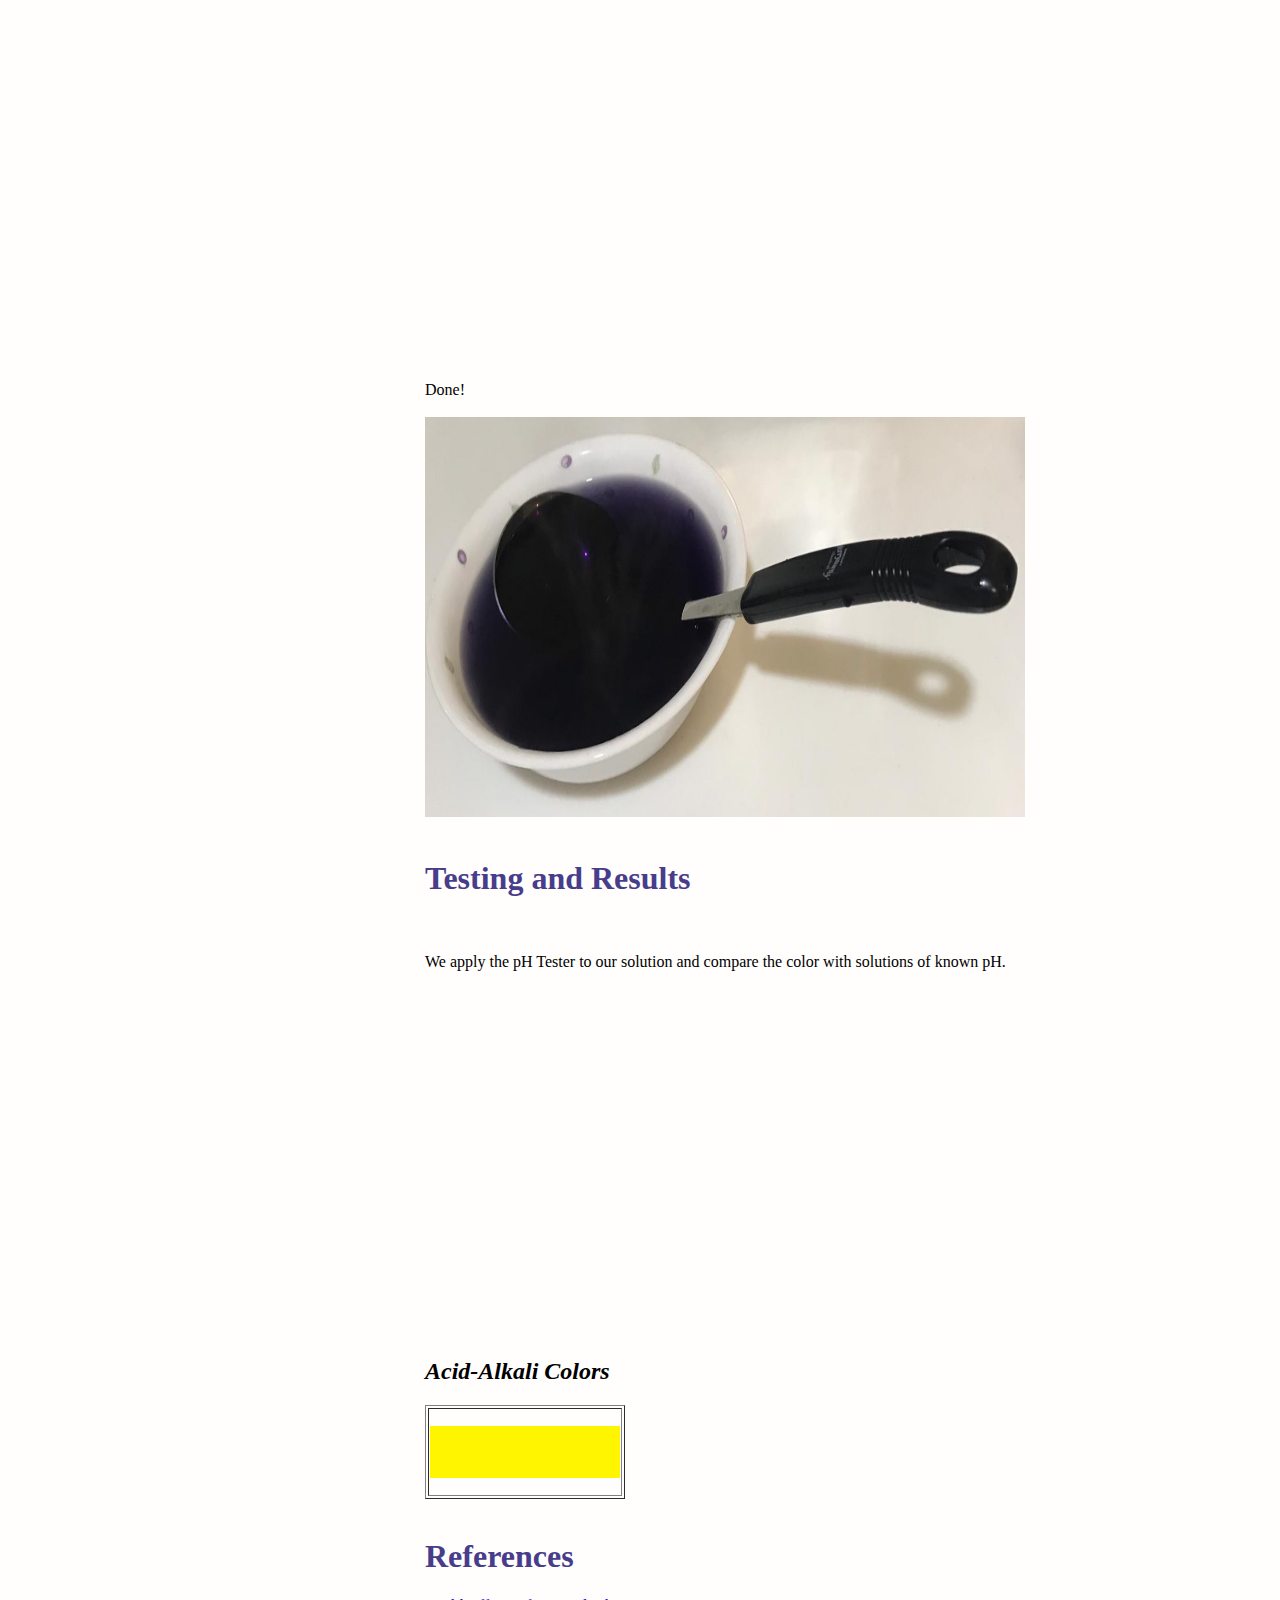
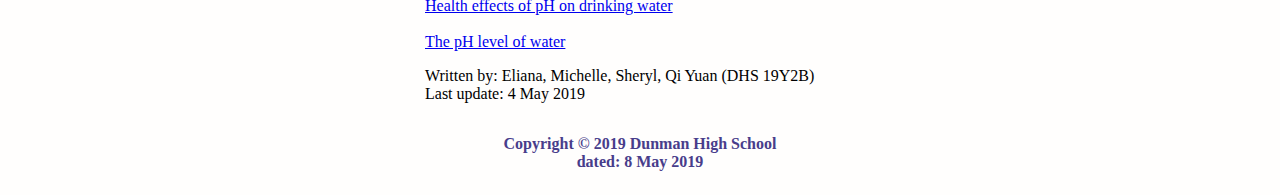
==== commit c1d91531: "Update main.html" ====
--- a/main.html
+++ b/main.html
@@ -5,7 +5,7 @@
 Science Project
 </title>
 
-<link rel="stylesheet" href="theme3.css">
+<link rel="stylesheet" href="theme4.css">
 
 
 
@@ -229,3 +229,4 @@
 </body>
 </html>
 
+
--- a/theme4.css
+++ b/theme4.css
@@ -0,0 +1,105 @@
+
+
+@charset "utf-8";
+/* CSS Document */
+
+body
+{
+            	background-color:#FFFEFD;
+				background-image: url(world.jpg);
+            	background-repeat: no-repeat;
+            	background-position:center;
+            	background-attachment:fixed;
+            	background-size: auto;
+	            	background-size:1290px 768px;
+}
+h1   {color: darkslateblue;}
+
+
+#titlename
+{
+	color:#506A83;
+}
+
+#mainheader
+{
+            	border: none;
+            	position: static;
+            	right: 0;
+            	left: 0;
+            	bottom: 0;
+            	/* background-color:#0A3EA6; */
+            	height: 300px;
+            	width: 830px;
+            	margin: 0 auto;
+				text-align: center;
+
+}
+
+#maindata
+{
+
+     float: right;
+     border: none;
+     width: 630px;
+
+	/* overflow-y:inherit; */
+
+
+}
+
+.mainclass
+{
+            	border: none;
+            	border-color:#A0F37E;
+            	width: 830px;
+            	margin: 0 auto;
+				overflow: hidden;
+
+}
+
+#sidebar
+{
+            	float: left;
+            	border: none;
+            	border-color: #C12528;
+            	/* background-color: #BDE509; */
+            	width: 200px;
+				height: 500px;
+	/* overflow-y: auto; */
+
+
+
+}
+
+#footer1
+{
+            	float: left;
+            	right: 0;
+            	bottom: 0;
+            	left: 0;
+            	width: 700;
+            	border: solid;
+            	margin: 0 auto
+}
+
+#footer2
+{
+            	float: left;
+            	position: static;
+            	right: 0;
+            	bottom: 0;
+            	left: 0;
+            	width: 830px;
+            	border: none;
+            	margin: 0 auto;
+	font-weight: bold;
+	color: darkslateblue;
+
+}
+
+
+
+theme4.css.txt
+Displaying theme3.css.txt.
+
